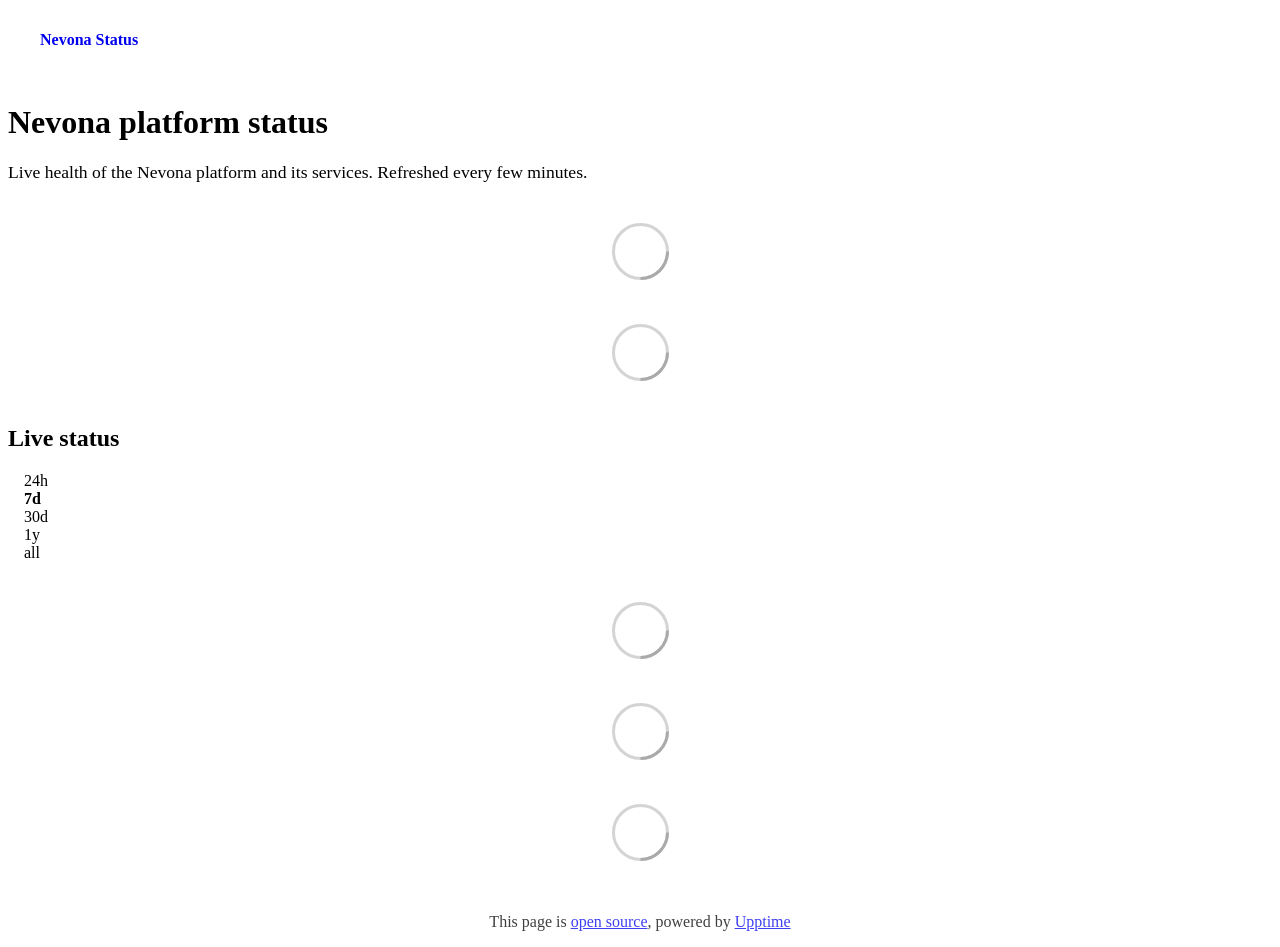
==== index.html @ 46b3fd1e "deploy: 782eb0391a899b3874d0088d5f36c597135886c8" ====
<!DOCTYPE html> <html lang=en> <head> <meta charset=utf-8> <meta content="width=device-width,initial-scale=1" name=viewport> <meta content=#333333 name=theme-color> <base href=/ > <link href=manifest.json rel=manifest crossorigin=use-credentials> <script>__SAPPER__={baseUrl:"",preloaded:[void 0,{}]};if('serviceWorker' in navigator)navigator.serviceWorker.register('/service-worker.js');(function(){try{eval("async function x(){}");var main="/client/client.c190cc68.js"}catch(e){main="/client/legacy/client.f04c7bbd.js"};var s=document.createElement("script");try{new Function("if(0)import('')")();s.src=main;s.type="module";s.crossOrigin="use-credentials";}catch(e){s.src="/client/shimport@2.0.5.js";s.setAttribute("data-main",main);}document.head.appendChild(s);}());</script> <link href=client/client-31a52aa5.css rel=stylesheet><link href=client/createOctokit-a85f76c7.css rel=stylesheet><link href=client/index-b0b6455a.css rel=stylesheet> <title>Nevona Status</title><link href=https://status.nevona.ai/themes/default.css rel=stylesheet><link href=https://status.nevona.ai/global.css rel=stylesheet><link href=/nevona-mark.svg rel=icon type=image/svg><link href=/nevona-mark.svg rel=icon type=image/png> <link href=/client/client.c190cc68.js rel=modulepreload as=script crossorigin=use-credentials><link href=/client/client-31a52aa5.css rel=preload as=style><link href=/client/index.313e2e20.js rel=modulepreload as=script crossorigin=use-credentials><link href=/client/createOctokit.2e97d752.js rel=modulepreload as=script crossorigin=use-credentials><link href=/client/inject_styles.803b7e80.js rel=modulepreload as=script crossorigin=use-credentials><link href=/client/createOctokit-a85f76c7.css rel=preload as=style><link href=/client/index-b0b6455a.css rel=preload as=style></head> <body> <div id=sapper> <nav class=svelte-a08hsz><div class="svelte-a08hsz container"><div><a href=https://status.nevona.ai class="svelte-a08hsz logo"><img alt="" class=svelte-a08hsz src=/nevona-mark.svg> <div>Nevona Status</div></a></div> <ul class=svelte-a08hsz> </ul></div> </nav> <main class=container> <header class=svelte-ngkazm><h1>Nevona platform status</h1> <p class="svelte-ngkazm lead">Live health of the Nevona platform and its services. Refreshed every few minutes.</header> <section class=svelte-8lnl4f><div class="svelte-68jxue loading"><svg class=svelte-68jxue height=38 stroke=#aaa width=38 xmlns=http://www.w3.org/2000/svg><g fill=none fill-rule=evenodd><g stroke-width=2 transform="translate(1 1)"><circle cx=18 cy=18 r=18 stroke-opacity=.5></circle><path d="M36 18c0-9.94-8.06-18-18-18"><animateTransform attributeName=transform dur=1s from="0 18 18" repeatCount=indefinite to="360 18 18" type=rotate></animateTransform></path></g></g></svg></div> </section> <section class=svelte-8lnl4f><div class="svelte-68jxue loading"><svg class=svelte-68jxue height=38 stroke=#aaa width=38 xmlns=http://www.w3.org/2000/svg><g fill=none fill-rule=evenodd><g stroke-width=2 transform="translate(1 1)"><circle cx=18 cy=18 r=18 stroke-opacity=.5></circle><path d="M36 18c0-9.94-8.06-18-18-18"><animateTransform attributeName=transform dur=1s from="0 18 18" repeatCount=indefinite to="360 18 18" type=rotate></animateTransform></path></g></g></svg></div> </section> <div class="svelte-fqsq6s f changed"><h2>Live status</h2> <form class="svelte-fqsq6s f r"><div><input class=svelte-fqsq6s id=data_day name=d type=radio value=day><label class=svelte-fqsq6s for=data_day>24h</label></div> <div><input class=svelte-fqsq6s id=data_week name=d type=radio value=week checked><label class=svelte-fqsq6s for=data_week>7d</label></div> <div><input class=svelte-fqsq6s id=data_month name=d type=radio value=month><label class=svelte-fqsq6s for=data_month>30d</label></div> <div><input class=svelte-fqsq6s id=data_year name=d type=radio value=year><label class=svelte-fqsq6s for=data_year>1y</label></div> <div><input class=svelte-fqsq6s id=data_all name=d type=radio value=all><label class=svelte-fqsq6s for=data_all>all</label></div></form></div> <section class="svelte-fqsq6s live-status"><div class="svelte-68jxue loading"><svg class=svelte-68jxue height=38 stroke=#aaa width=38 xmlns=http://www.w3.org/2000/svg><g fill=none fill-rule=evenodd><g stroke-width=2 transform="translate(1 1)"><circle cx=18 cy=18 r=18 stroke-opacity=.5></circle><path d="M36 18c0-9.94-8.06-18-18-18"><animateTransform attributeName=transform dur=1s from="0 18 18" repeatCount=indefinite to="360 18 18" type=rotate></animateTransform></path></g></g></svg></div> </section> <section><div class="svelte-68jxue loading"><svg class=svelte-68jxue height=38 stroke=#aaa width=38 xmlns=http://www.w3.org/2000/svg><g fill=none fill-rule=evenodd><g stroke-width=2 transform="translate(1 1)"><circle cx=18 cy=18 r=18 stroke-opacity=.5></circle><path d="M36 18c0-9.94-8.06-18-18-18"><animateTransform attributeName=transform dur=1s from="0 18 18" repeatCount=indefinite to="360 18 18" type=rotate></animateTransform></path></g></g></svg></div> </section> <section><div class="svelte-68jxue loading"><svg class=svelte-68jxue height=38 stroke=#aaa width=38 xmlns=http://www.w3.org/2000/svg><g fill=none fill-rule=evenodd><g stroke-width=2 transform="translate(1 1)"><circle cx=18 cy=18 r=18 stroke-opacity=.5></circle><path d="M36 18c0-9.94-8.06-18-18-18"><animateTransform attributeName=transform dur=1s from="0 18 18" repeatCount=indefinite to="360 18 18" type=rotate></animateTransform></path></g></g></svg></div></section></main> <footer class=svelte-jbr799><p>This page is <a href=https://github.com/Nevona/Nevona-Status>open source</a>, powered by <a href=https://upptime.js.org>Upptime</a></p> </footer></div> <script> try {
        if (typeof window !== "undefined" && window.navigator && navigator.serviceWorker) {
          navigator.serviceWorker.getRegistrations().then(function (registrations) {
            for (let registration of registrations) {
              registration.unregister();
            }
          });
        }
        if (typeof window !== "undefined" && "caches" in window) {
          caches.keys().then(function (keyList) {
            return Promise.all(
              keyList.map(function (key) {
                return caches.delete(key);
              })
            );
          });
        }
      } catch (error) {} </script>
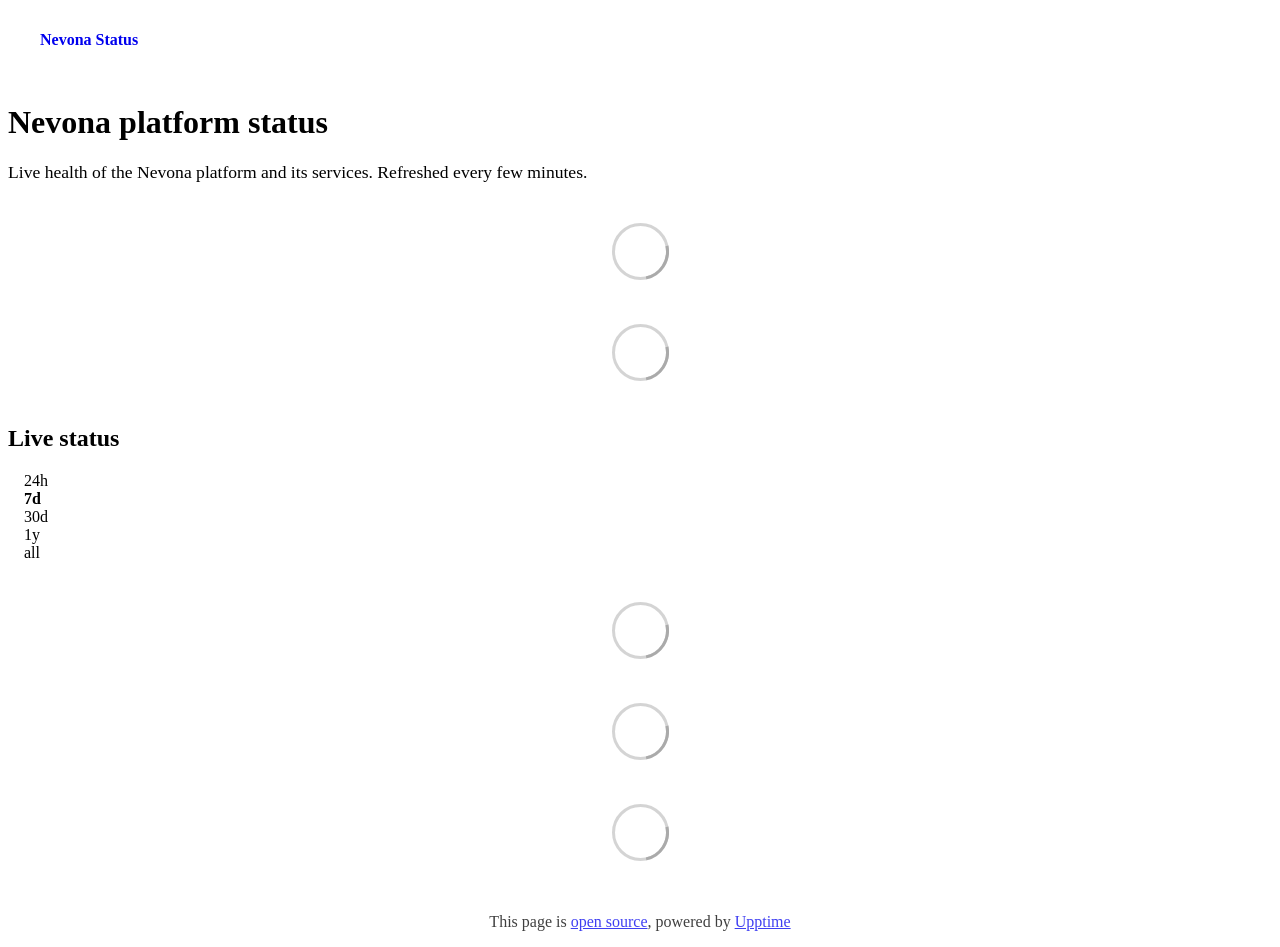
==== commit 54ae7269: "deploy: b189253affbef7fb331ce986829005ce68d43b5a" ====
--- a/index.html
+++ b/index.html
@@ -1,4 +1,4 @@
-<!DOCTYPE html> <html lang=en> <head> <meta charset=utf-8> <meta content="width=device-width,initial-scale=1" name=viewport> <meta content=#333333 name=theme-color> <base href=/ > <link href=manifest.json rel=manifest crossorigin=use-credentials> <script>__SAPPER__={baseUrl:"",preloaded:[void 0,{}]};if('serviceWorker' in navigator)navigator.serviceWorker.register('/service-worker.js');(function(){try{eval("async function x(){}");var main="/client/client.c190cc68.js"}catch(e){main="/client/legacy/client.f04c7bbd.js"};var s=document.createElement("script");try{new Function("if(0)import('')")();s.src=main;s.type="module";s.crossOrigin="use-credentials";}catch(e){s.src="/client/shimport@2.0.5.js";s.setAttribute("data-main",main);}document.head.appendChild(s);}());</script> <link href=client/client-31a52aa5.css rel=stylesheet><link href=client/createOctokit-a85f76c7.css rel=stylesheet><link href=client/index-b0b6455a.css rel=stylesheet> <title>Nevona Status</title><link href=https://status.nevona.ai/themes/default.css rel=stylesheet><link href=https://status.nevona.ai/global.css rel=stylesheet><link href=/nevona-mark.svg rel=icon type=image/svg><link href=/nevona-mark.svg rel=icon type=image/png> <link href=/client/client.c190cc68.js rel=modulepreload as=script crossorigin=use-credentials><link href=/client/client-31a52aa5.css rel=preload as=style><link href=/client/index.313e2e20.js rel=modulepreload as=script crossorigin=use-credentials><link href=/client/createOctokit.2e97d752.js rel=modulepreload as=script crossorigin=use-credentials><link href=/client/inject_styles.803b7e80.js rel=modulepreload as=script crossorigin=use-credentials><link href=/client/createOctokit-a85f76c7.css rel=preload as=style><link href=/client/index-b0b6455a.css rel=preload as=style></head> <body> <div id=sapper> <nav class=svelte-a08hsz><div class="svelte-a08hsz container"><div><a href=https://status.nevona.ai class="svelte-a08hsz logo"><img alt="" class=svelte-a08hsz src=/nevona-mark.svg> <div>Nevona Status</div></a></div> <ul class=svelte-a08hsz> </ul></div> </nav> <main class=container> <header class=svelte-ngkazm><h1>Nevona platform status</h1> <p class="svelte-ngkazm lead">Live health of the Nevona platform and its services. Refreshed every few minutes.</header> <section class=svelte-8lnl4f><div class="svelte-68jxue loading"><svg class=svelte-68jxue height=38 stroke=#aaa width=38 xmlns=http://www.w3.org/2000/svg><g fill=none fill-rule=evenodd><g stroke-width=2 transform="translate(1 1)"><circle cx=18 cy=18 r=18 stroke-opacity=.5></circle><path d="M36 18c0-9.94-8.06-18-18-18"><animateTransform attributeName=transform dur=1s from="0 18 18" repeatCount=indefinite to="360 18 18" type=rotate></animateTransform></path></g></g></svg></div> </section> <section class=svelte-8lnl4f><div class="svelte-68jxue loading"><svg class=svelte-68jxue height=38 stroke=#aaa width=38 xmlns=http://www.w3.org/2000/svg><g fill=none fill-rule=evenodd><g stroke-width=2 transform="translate(1 1)"><circle cx=18 cy=18 r=18 stroke-opacity=.5></circle><path d="M36 18c0-9.94-8.06-18-18-18"><animateTransform attributeName=transform dur=1s from="0 18 18" repeatCount=indefinite to="360 18 18" type=rotate></animateTransform></path></g></g></svg></div> </section> <div class="svelte-fqsq6s f changed"><h2>Live status</h2> <form class="svelte-fqsq6s f r"><div><input class=svelte-fqsq6s id=data_day name=d type=radio value=day><label class=svelte-fqsq6s for=data_day>24h</label></div> <div><input class=svelte-fqsq6s id=data_week name=d type=radio value=week checked><label class=svelte-fqsq6s for=data_week>7d</label></div> <div><input class=svelte-fqsq6s id=data_month name=d type=radio value=month><label class=svelte-fqsq6s for=data_month>30d</label></div> <div><input class=svelte-fqsq6s id=data_year name=d type=radio value=year><label class=svelte-fqsq6s for=data_year>1y</label></div> <div><input class=svelte-fqsq6s id=data_all name=d type=radio value=all><label class=svelte-fqsq6s for=data_all>all</label></div></form></div> <section class="svelte-fqsq6s live-status"><div class="svelte-68jxue loading"><svg class=svelte-68jxue height=38 stroke=#aaa width=38 xmlns=http://www.w3.org/2000/svg><g fill=none fill-rule=evenodd><g stroke-width=2 transform="translate(1 1)"><circle cx=18 cy=18 r=18 stroke-opacity=.5></circle><path d="M36 18c0-9.94-8.06-18-18-18"><animateTransform attributeName=transform dur=1s from="0 18 18" repeatCount=indefinite to="360 18 18" type=rotate></animateTransform></path></g></g></svg></div> </section> <section><div class="svelte-68jxue loading"><svg class=svelte-68jxue height=38 stroke=#aaa width=38 xmlns=http://www.w3.org/2000/svg><g fill=none fill-rule=evenodd><g stroke-width=2 transform="translate(1 1)"><circle cx=18 cy=18 r=18 stroke-opacity=.5></circle><path d="M36 18c0-9.94-8.06-18-18-18"><animateTransform attributeName=transform dur=1s from="0 18 18" repeatCount=indefinite to="360 18 18" type=rotate></animateTransform></path></g></g></svg></div> </section> <section><div class="svelte-68jxue loading"><svg class=svelte-68jxue height=38 stroke=#aaa width=38 xmlns=http://www.w3.org/2000/svg><g fill=none fill-rule=evenodd><g stroke-width=2 transform="translate(1 1)"><circle cx=18 cy=18 r=18 stroke-opacity=.5></circle><path d="M36 18c0-9.94-8.06-18-18-18"><animateTransform attributeName=transform dur=1s from="0 18 18" repeatCount=indefinite to="360 18 18" type=rotate></animateTransform></path></g></g></svg></div></section></main> <footer class=svelte-jbr799><p>This page is <a href=https://github.com/Nevona/Nevona-Status>open source</a>, powered by <a href=https://upptime.js.org>Upptime</a></p> </footer></div> <script> try {
+<!DOCTYPE html> <html lang=en> <head> <meta charset=utf-8> <meta content="width=device-width,initial-scale=1" name=viewport> <meta content=#333333 name=theme-color> <base href=/ > <link href=manifest.json rel=manifest crossorigin=use-credentials> <script>__SAPPER__={baseUrl:"",preloaded:[void 0,{}]};if('serviceWorker' in navigator)navigator.serviceWorker.register('/service-worker.js');(function(){try{eval("async function x(){}");var main="/client/client.7c28e865.js"}catch(e){main="/client/legacy/client.74fa4bf5.js"};var s=document.createElement("script");try{new Function("if(0)import('')")();s.src=main;s.type="module";s.crossOrigin="use-credentials";}catch(e){s.src="/client/shimport@2.0.5.js";s.setAttribute("data-main",main);}document.head.appendChild(s);}());</script> <link href=client/client-31a52aa5.css rel=stylesheet><link href=client/createOctokit-a85f76c7.css rel=stylesheet><link href=client/index-b0b6455a.css rel=stylesheet> <title>Nevona Status</title><link href=https://status.nevona.ai/themes/default.css rel=stylesheet><link href=https://status.nevona.ai/global.css rel=stylesheet><link href=/nevona-mark.svg rel=icon type=image/svg><link href=/nevona-mark.svg rel=icon type=image/png> <link href=/client/client.7c28e865.js rel=modulepreload as=script crossorigin=use-credentials><link href=/client/client-31a52aa5.css rel=preload as=style><link href=/client/index.5ab21281.js rel=modulepreload as=script crossorigin=use-credentials><link href=/client/createOctokit.f460b21e.js rel=modulepreload as=script crossorigin=use-credentials><link href=/client/inject_styles.803b7e80.js rel=modulepreload as=script crossorigin=use-credentials><link href=/client/createOctokit-a85f76c7.css rel=preload as=style><link href=/client/index-b0b6455a.css rel=preload as=style></head> <body> <div id=sapper> <nav class=svelte-a08hsz><div class="svelte-a08hsz container"><div><a href=https://status.nevona.ai class="svelte-a08hsz logo"><img alt="" class=svelte-a08hsz src=/nevona-mark.svg> <div>Nevona Status</div></a></div> <ul class=svelte-a08hsz> </ul></div> </nav> <main class=container> <header class=svelte-ngkazm><h1>Nevona platform status</h1> <p class="svelte-ngkazm lead">Live health of the Nevona platform and its services. Refreshed every few minutes.</header> <section class=svelte-8lnl4f><div class="svelte-68jxue loading"><svg class=svelte-68jxue height=38 stroke=#aaa width=38 xmlns=http://www.w3.org/2000/svg><g fill=none fill-rule=evenodd><g stroke-width=2 transform="translate(1 1)"><circle cx=18 cy=18 r=18 stroke-opacity=.5></circle><path d="M36 18c0-9.94-8.06-18-18-18"><animateTransform attributeName=transform dur=1s from="0 18 18" repeatCount=indefinite to="360 18 18" type=rotate></animateTransform></path></g></g></svg></div> </section> <section class=svelte-8lnl4f><div class="svelte-68jxue loading"><svg class=svelte-68jxue height=38 stroke=#aaa width=38 xmlns=http://www.w3.org/2000/svg><g fill=none fill-rule=evenodd><g stroke-width=2 transform="translate(1 1)"><circle cx=18 cy=18 r=18 stroke-opacity=.5></circle><path d="M36 18c0-9.94-8.06-18-18-18"><animateTransform attributeName=transform dur=1s from="0 18 18" repeatCount=indefinite to="360 18 18" type=rotate></animateTransform></path></g></g></svg></div> </section> <div class="svelte-fqsq6s f changed"><h2>Live status</h2> <form class="svelte-fqsq6s f r"><div><input class=svelte-fqsq6s id=data_day name=d type=radio value=day><label class=svelte-fqsq6s for=data_day>24h</label></div> <div><input class=svelte-fqsq6s id=data_week name=d type=radio value=week checked><label class=svelte-fqsq6s for=data_week>7d</label></div> <div><input class=svelte-fqsq6s id=data_month name=d type=radio value=month><label class=svelte-fqsq6s for=data_month>30d</label></div> <div><input class=svelte-fqsq6s id=data_year name=d type=radio value=year><label class=svelte-fqsq6s for=data_year>1y</label></div> <div><input class=svelte-fqsq6s id=data_all name=d type=radio value=all><label class=svelte-fqsq6s for=data_all>all</label></div></form></div> <section class="svelte-fqsq6s live-status"><div class="svelte-68jxue loading"><svg class=svelte-68jxue height=38 stroke=#aaa width=38 xmlns=http://www.w3.org/2000/svg><g fill=none fill-rule=evenodd><g stroke-width=2 transform="translate(1 1)"><circle cx=18 cy=18 r=18 stroke-opacity=.5></circle><path d="M36 18c0-9.94-8.06-18-18-18"><animateTransform attributeName=transform dur=1s from="0 18 18" repeatCount=indefinite to="360 18 18" type=rotate></animateTransform></path></g></g></svg></div> </section> <section><div class="svelte-68jxue loading"><svg class=svelte-68jxue height=38 stroke=#aaa width=38 xmlns=http://www.w3.org/2000/svg><g fill=none fill-rule=evenodd><g stroke-width=2 transform="translate(1 1)"><circle cx=18 cy=18 r=18 stroke-opacity=.5></circle><path d="M36 18c0-9.94-8.06-18-18-18"><animateTransform attributeName=transform dur=1s from="0 18 18" repeatCount=indefinite to="360 18 18" type=rotate></animateTransform></path></g></g></svg></div> </section> <section><div class="svelte-68jxue loading"><svg class=svelte-68jxue height=38 stroke=#aaa width=38 xmlns=http://www.w3.org/2000/svg><g fill=none fill-rule=evenodd><g stroke-width=2 transform="translate(1 1)"><circle cx=18 cy=18 r=18 stroke-opacity=.5></circle><path d="M36 18c0-9.94-8.06-18-18-18"><animateTransform attributeName=transform dur=1s from="0 18 18" repeatCount=indefinite to="360 18 18" type=rotate></animateTransform></path></g></g></svg></div></section></main> <footer class=svelte-jbr799><p>This page is <a href=https://github.com/Nevona/Nevona-Status>open source</a>, powered by <a href=https://upptime.js.org>Upptime</a></p> </footer></div> <script> try {
         if (typeof window !== "undefined" && window.navigator && navigator.serviceWorker) {
           navigator.serviceWorker.getRegistrations().then(function (registrations) {
             for (let registration of registrations) {
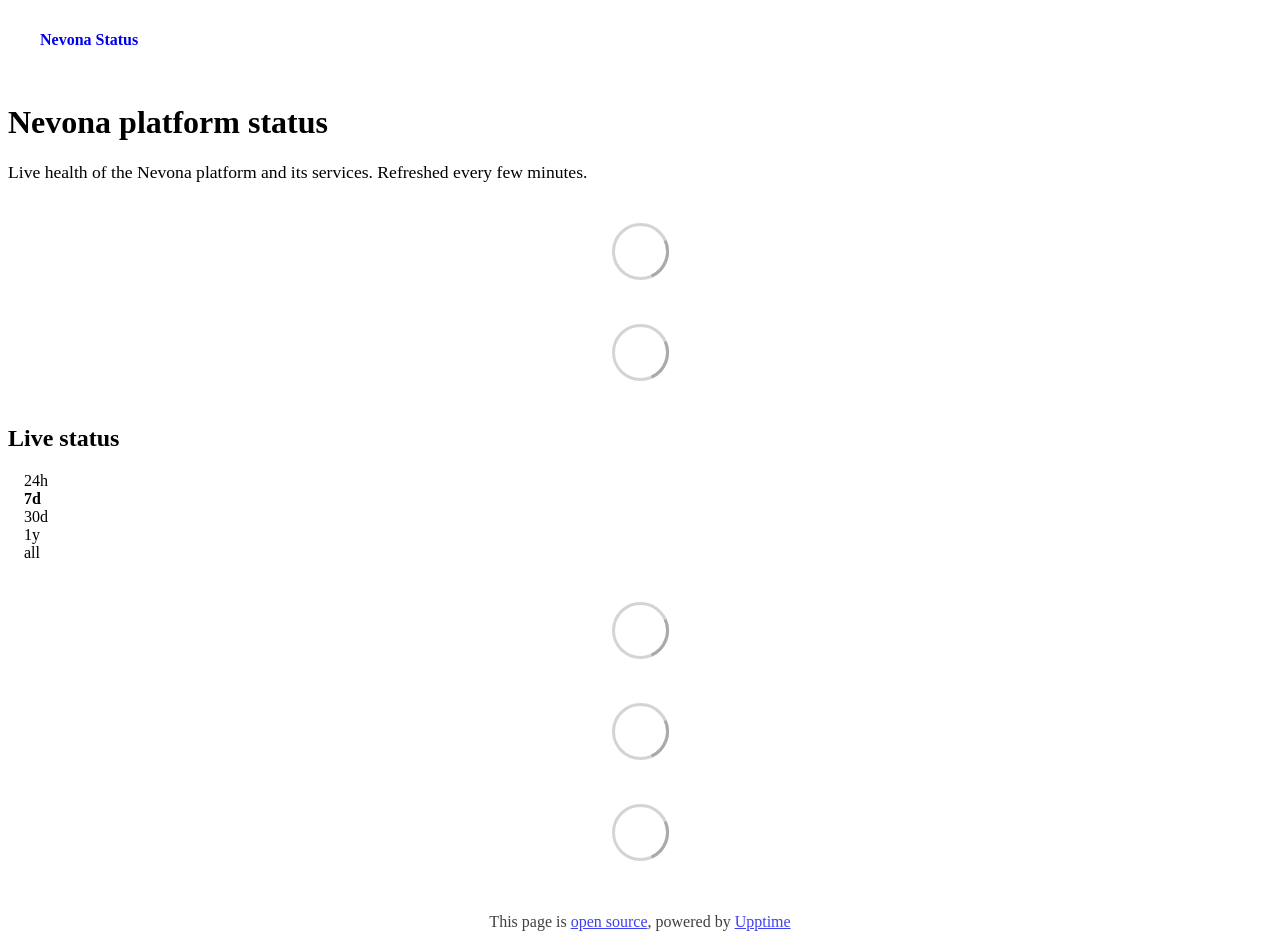
==== commit 9e9c6753: "deploy: 6b557bdabd8a837135f1a81cdef056d376c74632" ====
--- a/index.html
+++ b/index.html
@@ -1,4 +1,4 @@
-<!DOCTYPE html> <html lang=en> <head> <meta charset=utf-8> <meta content="width=device-width,initial-scale=1" name=viewport> <meta content=#333333 name=theme-color> <base href=/ > <link href=manifest.json rel=manifest crossorigin=use-credentials> <script>__SAPPER__={baseUrl:"",preloaded:[void 0,{}]};if('serviceWorker' in navigator)navigator.serviceWorker.register('/service-worker.js');(function(){try{eval("async function x(){}");var main="/client/client.7c28e865.js"}catch(e){main="/client/legacy/client.74fa4bf5.js"};var s=document.createElement("script");try{new Function("if(0)import('')")();s.src=main;s.type="module";s.crossOrigin="use-credentials";}catch(e){s.src="/client/shimport@2.0.5.js";s.setAttribute("data-main",main);}document.head.appendChild(s);}());</script> <link href=client/client-31a52aa5.css rel=stylesheet><link href=client/createOctokit-a85f76c7.css rel=stylesheet><link href=client/index-b0b6455a.css rel=stylesheet> <title>Nevona Status</title><link href=https://status.nevona.ai/themes/default.css rel=stylesheet><link href=https://status.nevona.ai/global.css rel=stylesheet><link href=/nevona-mark.svg rel=icon type=image/svg><link href=/nevona-mark.svg rel=icon type=image/png> <link href=/client/client.7c28e865.js rel=modulepreload as=script crossorigin=use-credentials><link href=/client/client-31a52aa5.css rel=preload as=style><link href=/client/index.5ab21281.js rel=modulepreload as=script crossorigin=use-credentials><link href=/client/createOctokit.f460b21e.js rel=modulepreload as=script crossorigin=use-credentials><link href=/client/inject_styles.803b7e80.js rel=modulepreload as=script crossorigin=use-credentials><link href=/client/createOctokit-a85f76c7.css rel=preload as=style><link href=/client/index-b0b6455a.css rel=preload as=style></head> <body> <div id=sapper> <nav class=svelte-a08hsz><div class="svelte-a08hsz container"><div><a href=https://status.nevona.ai class="svelte-a08hsz logo"><img alt="" class=svelte-a08hsz src=/nevona-mark.svg> <div>Nevona Status</div></a></div> <ul class=svelte-a08hsz> </ul></div> </nav> <main class=container> <header class=svelte-ngkazm><h1>Nevona platform status</h1> <p class="svelte-ngkazm lead">Live health of the Nevona platform and its services. Refreshed every few minutes.</header> <section class=svelte-8lnl4f><div class="svelte-68jxue loading"><svg class=svelte-68jxue height=38 stroke=#aaa width=38 xmlns=http://www.w3.org/2000/svg><g fill=none fill-rule=evenodd><g stroke-width=2 transform="translate(1 1)"><circle cx=18 cy=18 r=18 stroke-opacity=.5></circle><path d="M36 18c0-9.94-8.06-18-18-18"><animateTransform attributeName=transform dur=1s from="0 18 18" repeatCount=indefinite to="360 18 18" type=rotate></animateTransform></path></g></g></svg></div> </section> <section class=svelte-8lnl4f><div class="svelte-68jxue loading"><svg class=svelte-68jxue height=38 stroke=#aaa width=38 xmlns=http://www.w3.org/2000/svg><g fill=none fill-rule=evenodd><g stroke-width=2 transform="translate(1 1)"><circle cx=18 cy=18 r=18 stroke-opacity=.5></circle><path d="M36 18c0-9.94-8.06-18-18-18"><animateTransform attributeName=transform dur=1s from="0 18 18" repeatCount=indefinite to="360 18 18" type=rotate></animateTransform></path></g></g></svg></div> </section> <div class="svelte-fqsq6s f changed"><h2>Live status</h2> <form class="svelte-fqsq6s f r"><div><input class=svelte-fqsq6s id=data_day name=d type=radio value=day><label class=svelte-fqsq6s for=data_day>24h</label></div> <div><input class=svelte-fqsq6s id=data_week name=d type=radio value=week checked><label class=svelte-fqsq6s for=data_week>7d</label></div> <div><input class=svelte-fqsq6s id=data_month name=d type=radio value=month><label class=svelte-fqsq6s for=data_month>30d</label></div> <div><input class=svelte-fqsq6s id=data_year name=d type=radio value=year><label class=svelte-fqsq6s for=data_year>1y</label></div> <div><input class=svelte-fqsq6s id=data_all name=d type=radio value=all><label class=svelte-fqsq6s for=data_all>all</label></div></form></div> <section class="svelte-fqsq6s live-status"><div class="svelte-68jxue loading"><svg class=svelte-68jxue height=38 stroke=#aaa width=38 xmlns=http://www.w3.org/2000/svg><g fill=none fill-rule=evenodd><g stroke-width=2 transform="translate(1 1)"><circle cx=18 cy=18 r=18 stroke-opacity=.5></circle><path d="M36 18c0-9.94-8.06-18-18-18"><animateTransform attributeName=transform dur=1s from="0 18 18" repeatCount=indefinite to="360 18 18" type=rotate></animateTransform></path></g></g></svg></div> </section> <section><div class="svelte-68jxue loading"><svg class=svelte-68jxue height=38 stroke=#aaa width=38 xmlns=http://www.w3.org/2000/svg><g fill=none fill-rule=evenodd><g stroke-width=2 transform="translate(1 1)"><circle cx=18 cy=18 r=18 stroke-opacity=.5></circle><path d="M36 18c0-9.94-8.06-18-18-18"><animateTransform attributeName=transform dur=1s from="0 18 18" repeatCount=indefinite to="360 18 18" type=rotate></animateTransform></path></g></g></svg></div> </section> <section><div class="svelte-68jxue loading"><svg class=svelte-68jxue height=38 stroke=#aaa width=38 xmlns=http://www.w3.org/2000/svg><g fill=none fill-rule=evenodd><g stroke-width=2 transform="translate(1 1)"><circle cx=18 cy=18 r=18 stroke-opacity=.5></circle><path d="M36 18c0-9.94-8.06-18-18-18"><animateTransform attributeName=transform dur=1s from="0 18 18" repeatCount=indefinite to="360 18 18" type=rotate></animateTransform></path></g></g></svg></div></section></main> <footer class=svelte-jbr799><p>This page is <a href=https://github.com/Nevona/Nevona-Status>open source</a>, powered by <a href=https://upptime.js.org>Upptime</a></p> </footer></div> <script> try {
+<!DOCTYPE html> <html lang=en> <head> <meta charset=utf-8> <meta content="width=device-width,initial-scale=1" name=viewport> <meta content=#333333 name=theme-color> <base href=/ > <link href=manifest.json rel=manifest crossorigin=use-credentials> <script>__SAPPER__={baseUrl:"",preloaded:[void 0,{}]};if('serviceWorker' in navigator)navigator.serviceWorker.register('/service-worker.js');(function(){try{eval("async function x(){}");var main="/client/client.d6c5a477.js"}catch(e){main="/client/legacy/client.ff86479e.js"};var s=document.createElement("script");try{new Function("if(0)import('')")();s.src=main;s.type="module";s.crossOrigin="use-credentials";}catch(e){s.src="/client/shimport@2.0.5.js";s.setAttribute("data-main",main);}document.head.appendChild(s);}());</script> <link href=client/client-31a52aa5.css rel=stylesheet><link href=client/createOctokit-a85f76c7.css rel=stylesheet><link href=client/index-b0b6455a.css rel=stylesheet> <title>Nevona Status</title><link href=https://status.nevona.ai/themes/default.css rel=stylesheet><link href=https://status.nevona.ai/global.css rel=stylesheet><link href=/nevona-mark.svg rel=icon type=image/svg><link href=/nevona-mark.svg rel=icon type=image/png> <link href=/client/client.d6c5a477.js rel=modulepreload as=script crossorigin=use-credentials><link href=/client/client-31a52aa5.css rel=preload as=style><link href=/client/index.e8356a84.js rel=modulepreload as=script crossorigin=use-credentials><link href=/client/createOctokit.c292126f.js rel=modulepreload as=script crossorigin=use-credentials><link href=/client/inject_styles.803b7e80.js rel=modulepreload as=script crossorigin=use-credentials><link href=/client/createOctokit-a85f76c7.css rel=preload as=style><link href=/client/index-b0b6455a.css rel=preload as=style></head> <body> <div id=sapper> <nav class=svelte-a08hsz><div class="svelte-a08hsz container"><div><a href=https://status.nevona.ai class="svelte-a08hsz logo"><img alt="" class=svelte-a08hsz src=/nevona-mark.svg> <div>Nevona Status</div></a></div> <ul class=svelte-a08hsz> </ul></div> </nav> <main class=container> <header class=svelte-ngkazm><h1>Nevona platform status</h1> <p class="svelte-ngkazm lead">Live health of the Nevona platform and its services. Refreshed every few minutes.</header> <section class=svelte-8lnl4f><div class="svelte-68jxue loading"><svg class=svelte-68jxue height=38 stroke=#aaa width=38 xmlns=http://www.w3.org/2000/svg><g fill=none fill-rule=evenodd><g stroke-width=2 transform="translate(1 1)"><circle cx=18 cy=18 r=18 stroke-opacity=.5></circle><path d="M36 18c0-9.94-8.06-18-18-18"><animateTransform attributeName=transform dur=1s from="0 18 18" repeatCount=indefinite to="360 18 18" type=rotate></animateTransform></path></g></g></svg></div> </section> <section class=svelte-8lnl4f><div class="svelte-68jxue loading"><svg class=svelte-68jxue height=38 stroke=#aaa width=38 xmlns=http://www.w3.org/2000/svg><g fill=none fill-rule=evenodd><g stroke-width=2 transform="translate(1 1)"><circle cx=18 cy=18 r=18 stroke-opacity=.5></circle><path d="M36 18c0-9.94-8.06-18-18-18"><animateTransform attributeName=transform dur=1s from="0 18 18" repeatCount=indefinite to="360 18 18" type=rotate></animateTransform></path></g></g></svg></div> </section> <div class="svelte-fqsq6s f changed"><h2>Live status</h2> <form class="svelte-fqsq6s f r"><div><input class=svelte-fqsq6s id=data_day name=d type=radio value=day><label class=svelte-fqsq6s for=data_day>24h</label></div> <div><input class=svelte-fqsq6s id=data_week name=d type=radio value=week checked><label class=svelte-fqsq6s for=data_week>7d</label></div> <div><input class=svelte-fqsq6s id=data_month name=d type=radio value=month><label class=svelte-fqsq6s for=data_month>30d</label></div> <div><input class=svelte-fqsq6s id=data_year name=d type=radio value=year><label class=svelte-fqsq6s for=data_year>1y</label></div> <div><input class=svelte-fqsq6s id=data_all name=d type=radio value=all><label class=svelte-fqsq6s for=data_all>all</label></div></form></div> <section class="svelte-fqsq6s live-status"><div class="svelte-68jxue loading"><svg class=svelte-68jxue height=38 stroke=#aaa width=38 xmlns=http://www.w3.org/2000/svg><g fill=none fill-rule=evenodd><g stroke-width=2 transform="translate(1 1)"><circle cx=18 cy=18 r=18 stroke-opacity=.5></circle><path d="M36 18c0-9.94-8.06-18-18-18"><animateTransform attributeName=transform dur=1s from="0 18 18" repeatCount=indefinite to="360 18 18" type=rotate></animateTransform></path></g></g></svg></div> </section> <section><div class="svelte-68jxue loading"><svg class=svelte-68jxue height=38 stroke=#aaa width=38 xmlns=http://www.w3.org/2000/svg><g fill=none fill-rule=evenodd><g stroke-width=2 transform="translate(1 1)"><circle cx=18 cy=18 r=18 stroke-opacity=.5></circle><path d="M36 18c0-9.94-8.06-18-18-18"><animateTransform attributeName=transform dur=1s from="0 18 18" repeatCount=indefinite to="360 18 18" type=rotate></animateTransform></path></g></g></svg></div> </section> <section><div class="svelte-68jxue loading"><svg class=svelte-68jxue height=38 stroke=#aaa width=38 xmlns=http://www.w3.org/2000/svg><g fill=none fill-rule=evenodd><g stroke-width=2 transform="translate(1 1)"><circle cx=18 cy=18 r=18 stroke-opacity=.5></circle><path d="M36 18c0-9.94-8.06-18-18-18"><animateTransform attributeName=transform dur=1s from="0 18 18" repeatCount=indefinite to="360 18 18" type=rotate></animateTransform></path></g></g></svg></div></section></main> <footer class=svelte-jbr799><p>This page is <a href=https://github.com/Nevona/Nevona-Status>open source</a>, powered by <a href=https://upptime.js.org>Upptime</a></p> </footer></div> <script> try {
         if (typeof window !== "undefined" && window.navigator && navigator.serviceWorker) {
           navigator.serviceWorker.getRegistrations().then(function (registrations) {
             for (let registration of registrations) {
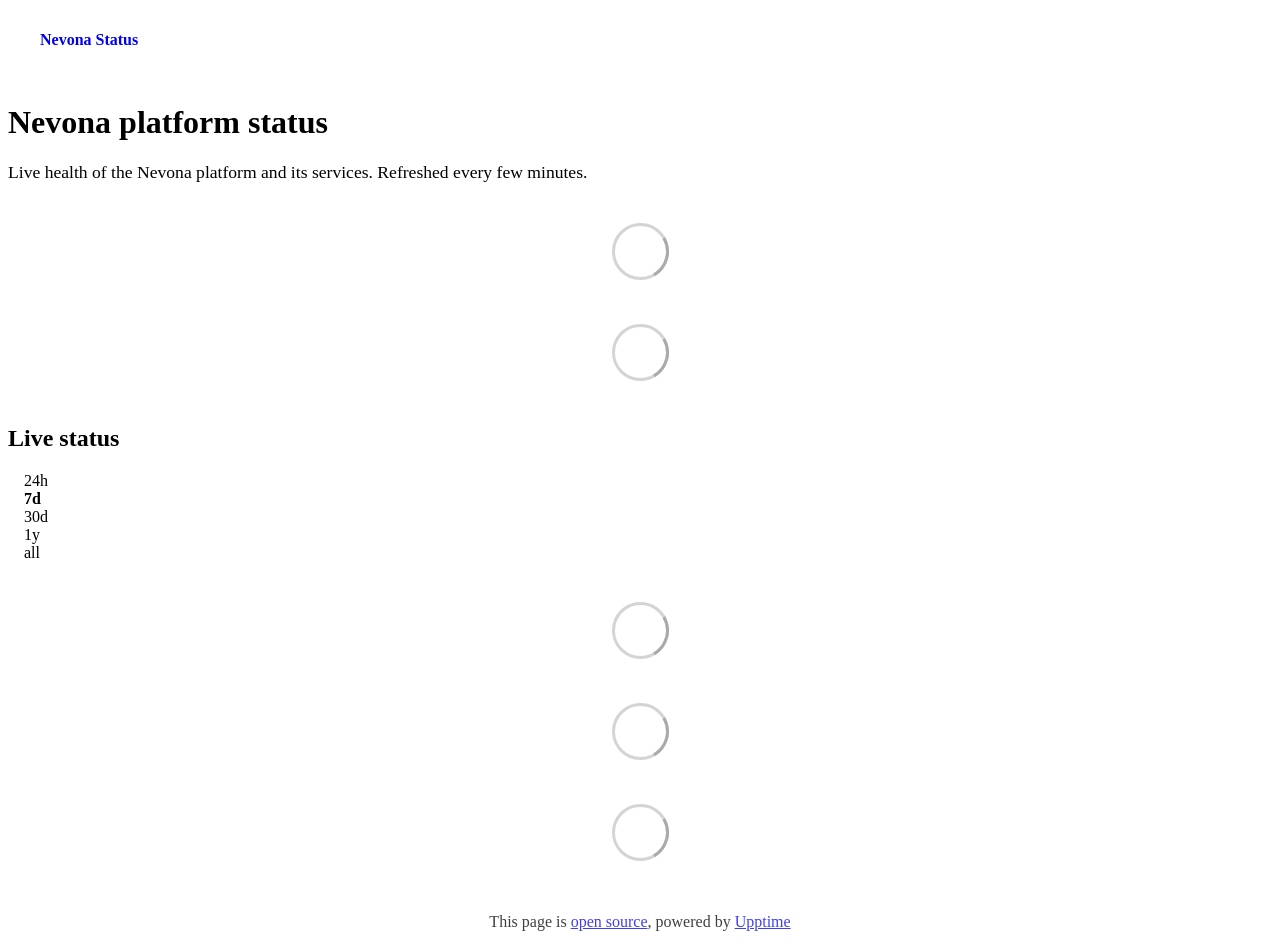
==== commit edc42bb3: "deploy: abd83e4e746377a9ffcb04cfc1297dc05cb096cc" ====
--- a/index.html
+++ b/index.html
@@ -1,4 +1,4 @@
-<!DOCTYPE html> <html lang=en> <head> <meta charset=utf-8> <meta content="width=device-width,initial-scale=1" name=viewport> <meta content=#333333 name=theme-color> <base href=/ > <link href=manifest.json rel=manifest crossorigin=use-credentials> <script>__SAPPER__={baseUrl:"",preloaded:[void 0,{}]};if('serviceWorker' in navigator)navigator.serviceWorker.register('/service-worker.js');(function(){try{eval("async function x(){}");var main="/client/client.d6c5a477.js"}catch(e){main="/client/legacy/client.ff86479e.js"};var s=document.createElement("script");try{new Function("if(0)import('')")();s.src=main;s.type="module";s.crossOrigin="use-credentials";}catch(e){s.src="/client/shimport@2.0.5.js";s.setAttribute("data-main",main);}document.head.appendChild(s);}());</script> <link href=client/client-31a52aa5.css rel=stylesheet><link href=client/createOctokit-a85f76c7.css rel=stylesheet><link href=client/index-b0b6455a.css rel=stylesheet> <title>Nevona Status</title><link href=https://status.nevona.ai/themes/default.css rel=stylesheet><link href=https://status.nevona.ai/global.css rel=stylesheet><link href=/nevona-mark.svg rel=icon type=image/svg><link href=/nevona-mark.svg rel=icon type=image/png> <link href=/client/client.d6c5a477.js rel=modulepreload as=script crossorigin=use-credentials><link href=/client/client-31a52aa5.css rel=preload as=style><link href=/client/index.e8356a84.js rel=modulepreload as=script crossorigin=use-credentials><link href=/client/createOctokit.c292126f.js rel=modulepreload as=script crossorigin=use-credentials><link href=/client/inject_styles.803b7e80.js rel=modulepreload as=script crossorigin=use-credentials><link href=/client/createOctokit-a85f76c7.css rel=preload as=style><link href=/client/index-b0b6455a.css rel=preload as=style></head> <body> <div id=sapper> <nav class=svelte-a08hsz><div class="svelte-a08hsz container"><div><a href=https://status.nevona.ai class="svelte-a08hsz logo"><img alt="" class=svelte-a08hsz src=/nevona-mark.svg> <div>Nevona Status</div></a></div> <ul class=svelte-a08hsz> </ul></div> </nav> <main class=container> <header class=svelte-ngkazm><h1>Nevona platform status</h1> <p class="svelte-ngkazm lead">Live health of the Nevona platform and its services. Refreshed every few minutes.</header> <section class=svelte-8lnl4f><div class="svelte-68jxue loading"><svg class=svelte-68jxue height=38 stroke=#aaa width=38 xmlns=http://www.w3.org/2000/svg><g fill=none fill-rule=evenodd><g stroke-width=2 transform="translate(1 1)"><circle cx=18 cy=18 r=18 stroke-opacity=.5></circle><path d="M36 18c0-9.94-8.06-18-18-18"><animateTransform attributeName=transform dur=1s from="0 18 18" repeatCount=indefinite to="360 18 18" type=rotate></animateTransform></path></g></g></svg></div> </section> <section class=svelte-8lnl4f><div class="svelte-68jxue loading"><svg class=svelte-68jxue height=38 stroke=#aaa width=38 xmlns=http://www.w3.org/2000/svg><g fill=none fill-rule=evenodd><g stroke-width=2 transform="translate(1 1)"><circle cx=18 cy=18 r=18 stroke-opacity=.5></circle><path d="M36 18c0-9.94-8.06-18-18-18"><animateTransform attributeName=transform dur=1s from="0 18 18" repeatCount=indefinite to="360 18 18" type=rotate></animateTransform></path></g></g></svg></div> </section> <div class="svelte-fqsq6s f changed"><h2>Live status</h2> <form class="svelte-fqsq6s f r"><div><input class=svelte-fqsq6s id=data_day name=d type=radio value=day><label class=svelte-fqsq6s for=data_day>24h</label></div> <div><input class=svelte-fqsq6s id=data_week name=d type=radio value=week checked><label class=svelte-fqsq6s for=data_week>7d</label></div> <div><input class=svelte-fqsq6s id=data_month name=d type=radio value=month><label class=svelte-fqsq6s for=data_month>30d</label></div> <div><input class=svelte-fqsq6s id=data_year name=d type=radio value=year><label class=svelte-fqsq6s for=data_year>1y</label></div> <div><input class=svelte-fqsq6s id=data_all name=d type=radio value=all><label class=svelte-fqsq6s for=data_all>all</label></div></form></div> <section class="svelte-fqsq6s live-status"><div class="svelte-68jxue loading"><svg class=svelte-68jxue height=38 stroke=#aaa width=38 xmlns=http://www.w3.org/2000/svg><g fill=none fill-rule=evenodd><g stroke-width=2 transform="translate(1 1)"><circle cx=18 cy=18 r=18 stroke-opacity=.5></circle><path d="M36 18c0-9.94-8.06-18-18-18"><animateTransform attributeName=transform dur=1s from="0 18 18" repeatCount=indefinite to="360 18 18" type=rotate></animateTransform></path></g></g></svg></div> </section> <section><div class="svelte-68jxue loading"><svg class=svelte-68jxue height=38 stroke=#aaa width=38 xmlns=http://www.w3.org/2000/svg><g fill=none fill-rule=evenodd><g stroke-width=2 transform="translate(1 1)"><circle cx=18 cy=18 r=18 stroke-opacity=.5></circle><path d="M36 18c0-9.94-8.06-18-18-18"><animateTransform attributeName=transform dur=1s from="0 18 18" repeatCount=indefinite to="360 18 18" type=rotate></animateTransform></path></g></g></svg></div> </section> <section><div class="svelte-68jxue loading"><svg class=svelte-68jxue height=38 stroke=#aaa width=38 xmlns=http://www.w3.org/2000/svg><g fill=none fill-rule=evenodd><g stroke-width=2 transform="translate(1 1)"><circle cx=18 cy=18 r=18 stroke-opacity=.5></circle><path d="M36 18c0-9.94-8.06-18-18-18"><animateTransform attributeName=transform dur=1s from="0 18 18" repeatCount=indefinite to="360 18 18" type=rotate></animateTransform></path></g></g></svg></div></section></main> <footer class=svelte-jbr799><p>This page is <a href=https://github.com/Nevona/Nevona-Status>open source</a>, powered by <a href=https://upptime.js.org>Upptime</a></p> </footer></div> <script> try {
+<!DOCTYPE html> <html lang=en> <head> <meta charset=utf-8> <meta content="width=device-width,initial-scale=1" name=viewport> <meta content=#333333 name=theme-color> <base href=/ > <link href=manifest.json rel=manifest crossorigin=use-credentials> <script>__SAPPER__={baseUrl:"",preloaded:[void 0,{}]};if('serviceWorker' in navigator)navigator.serviceWorker.register('/service-worker.js');(function(){try{eval("async function x(){}");var main="/client/client.af2ec829.js"}catch(e){main="/client/legacy/client.aed20b36.js"};var s=document.createElement("script");try{new Function("if(0)import('')")();s.src=main;s.type="module";s.crossOrigin="use-credentials";}catch(e){s.src="/client/shimport@2.0.5.js";s.setAttribute("data-main",main);}document.head.appendChild(s);}());</script> <link href=client/client-31a52aa5.css rel=stylesheet><link href=client/createOctokit-a85f76c7.css rel=stylesheet><link href=client/index-b0b6455a.css rel=stylesheet> <title>Nevona Status</title><link href=https://status.nevona.ai/themes/default.css rel=stylesheet><link href=https://status.nevona.ai/global.css rel=stylesheet><link href=/nevona-mark.svg rel=icon type=image/svg><link href=/nevona-mark.svg rel=icon type=image/png> <link href=/client/client.af2ec829.js rel=modulepreload as=script crossorigin=use-credentials><link href=/client/client-31a52aa5.css rel=preload as=style><link href=/client/index.a33ecea5.js rel=modulepreload as=script crossorigin=use-credentials><link href=/client/createOctokit.7f758cfc.js rel=modulepreload as=script crossorigin=use-credentials><link href=/client/inject_styles.803b7e80.js rel=modulepreload as=script crossorigin=use-credentials><link href=/client/createOctokit-a85f76c7.css rel=preload as=style><link href=/client/index-b0b6455a.css rel=preload as=style></head> <body> <div id=sapper> <nav class=svelte-a08hsz><div class="svelte-a08hsz container"><div><a href=https://status.nevona.ai class="svelte-a08hsz logo"><img alt="" class=svelte-a08hsz src=/nevona-mark.svg> <div>Nevona Status</div></a></div> <ul class=svelte-a08hsz> </ul></div> </nav> <main class=container> <header class=svelte-ngkazm><h1>Nevona platform status</h1> <p class="svelte-ngkazm lead">Live health of the Nevona platform and its services. Refreshed every few minutes.</header> <section class=svelte-8lnl4f><div class="svelte-68jxue loading"><svg class=svelte-68jxue height=38 stroke=#aaa width=38 xmlns=http://www.w3.org/2000/svg><g fill=none fill-rule=evenodd><g stroke-width=2 transform="translate(1 1)"><circle cx=18 cy=18 r=18 stroke-opacity=.5></circle><path d="M36 18c0-9.94-8.06-18-18-18"><animateTransform attributeName=transform dur=1s from="0 18 18" repeatCount=indefinite to="360 18 18" type=rotate></animateTransform></path></g></g></svg></div> </section> <section class=svelte-8lnl4f><div class="svelte-68jxue loading"><svg class=svelte-68jxue height=38 stroke=#aaa width=38 xmlns=http://www.w3.org/2000/svg><g fill=none fill-rule=evenodd><g stroke-width=2 transform="translate(1 1)"><circle cx=18 cy=18 r=18 stroke-opacity=.5></circle><path d="M36 18c0-9.94-8.06-18-18-18"><animateTransform attributeName=transform dur=1s from="0 18 18" repeatCount=indefinite to="360 18 18" type=rotate></animateTransform></path></g></g></svg></div> </section> <div class="svelte-fqsq6s f changed"><h2>Live status</h2> <form class="svelte-fqsq6s f r"><div><input class=svelte-fqsq6s id=data_day name=d type=radio value=day><label class=svelte-fqsq6s for=data_day>24h</label></div> <div><input class=svelte-fqsq6s id=data_week name=d type=radio value=week checked><label class=svelte-fqsq6s for=data_week>7d</label></div> <div><input class=svelte-fqsq6s id=data_month name=d type=radio value=month><label class=svelte-fqsq6s for=data_month>30d</label></div> <div><input class=svelte-fqsq6s id=data_year name=d type=radio value=year><label class=svelte-fqsq6s for=data_year>1y</label></div> <div><input class=svelte-fqsq6s id=data_all name=d type=radio value=all><label class=svelte-fqsq6s for=data_all>all</label></div></form></div> <section class="svelte-fqsq6s live-status"><div class="svelte-68jxue loading"><svg class=svelte-68jxue height=38 stroke=#aaa width=38 xmlns=http://www.w3.org/2000/svg><g fill=none fill-rule=evenodd><g stroke-width=2 transform="translate(1 1)"><circle cx=18 cy=18 r=18 stroke-opacity=.5></circle><path d="M36 18c0-9.94-8.06-18-18-18"><animateTransform attributeName=transform dur=1s from="0 18 18" repeatCount=indefinite to="360 18 18" type=rotate></animateTransform></path></g></g></svg></div> </section> <section><div class="svelte-68jxue loading"><svg class=svelte-68jxue height=38 stroke=#aaa width=38 xmlns=http://www.w3.org/2000/svg><g fill=none fill-rule=evenodd><g stroke-width=2 transform="translate(1 1)"><circle cx=18 cy=18 r=18 stroke-opacity=.5></circle><path d="M36 18c0-9.94-8.06-18-18-18"><animateTransform attributeName=transform dur=1s from="0 18 18" repeatCount=indefinite to="360 18 18" type=rotate></animateTransform></path></g></g></svg></div> </section> <section><div class="svelte-68jxue loading"><svg class=svelte-68jxue height=38 stroke=#aaa width=38 xmlns=http://www.w3.org/2000/svg><g fill=none fill-rule=evenodd><g stroke-width=2 transform="translate(1 1)"><circle cx=18 cy=18 r=18 stroke-opacity=.5></circle><path d="M36 18c0-9.94-8.06-18-18-18"><animateTransform attributeName=transform dur=1s from="0 18 18" repeatCount=indefinite to="360 18 18" type=rotate></animateTransform></path></g></g></svg></div></section></main> <footer class=svelte-jbr799><p>This page is <a href=https://github.com/Nevona/Nevona-Status>open source</a>, powered by <a href=https://upptime.js.org>Upptime</a></p> </footer></div> <script> try {
         if (typeof window !== "undefined" && window.navigator && navigator.serviceWorker) {
           navigator.serviceWorker.getRegistrations().then(function (registrations) {
             for (let registration of registrations) {
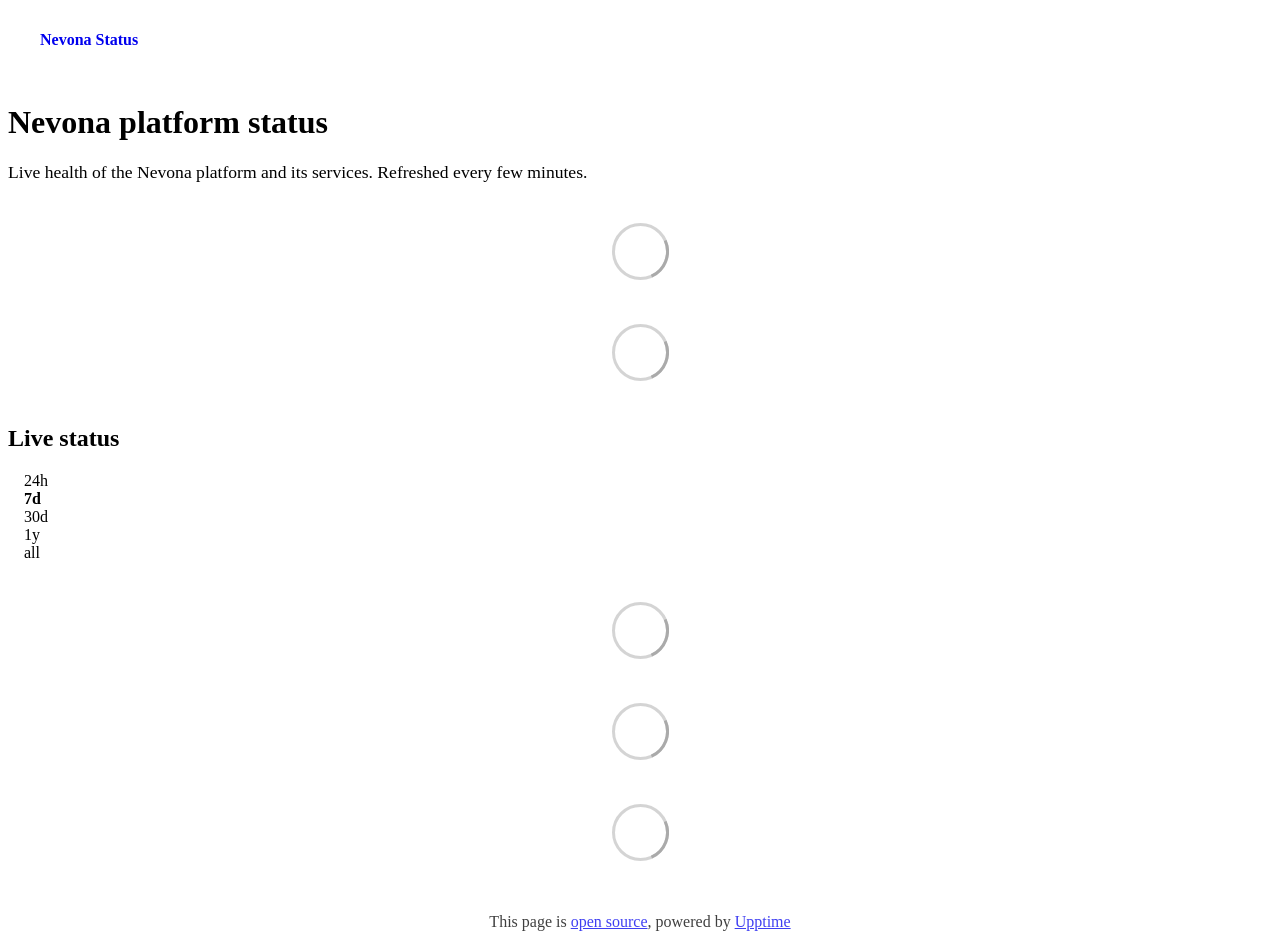
==== commit 38f2668f: "deploy: 2e960607da48329c8f9061c7cc88e51b05a7a271" ====
--- a/index.html
+++ b/index.html
@@ -1,4 +1,4 @@
-<!DOCTYPE html> <html lang=en> <head> <meta charset=utf-8> <meta content="width=device-width,initial-scale=1" name=viewport> <meta content=#333333 name=theme-color> <base href=/ > <link href=manifest.json rel=manifest crossorigin=use-credentials> <script>__SAPPER__={baseUrl:"",preloaded:[void 0,{}]};if('serviceWorker' in navigator)navigator.serviceWorker.register('/service-worker.js');(function(){try{eval("async function x(){}");var main="/client/client.af2ec829.js"}catch(e){main="/client/legacy/client.aed20b36.js"};var s=document.createElement("script");try{new Function("if(0)import('')")();s.src=main;s.type="module";s.crossOrigin="use-credentials";}catch(e){s.src="/client/shimport@2.0.5.js";s.setAttribute("data-main",main);}document.head.appendChild(s);}());</script> <link href=client/client-31a52aa5.css rel=stylesheet><link href=client/createOctokit-a85f76c7.css rel=stylesheet><link href=client/index-b0b6455a.css rel=stylesheet> <title>Nevona Status</title><link href=https://status.nevona.ai/themes/default.css rel=stylesheet><link href=https://status.nevona.ai/global.css rel=stylesheet><link href=/nevona-mark.svg rel=icon type=image/svg><link href=/nevona-mark.svg rel=icon type=image/png> <link href=/client/client.af2ec829.js rel=modulepreload as=script crossorigin=use-credentials><link href=/client/client-31a52aa5.css rel=preload as=style><link href=/client/index.a33ecea5.js rel=modulepreload as=script crossorigin=use-credentials><link href=/client/createOctokit.7f758cfc.js rel=modulepreload as=script crossorigin=use-credentials><link href=/client/inject_styles.803b7e80.js rel=modulepreload as=script crossorigin=use-credentials><link href=/client/createOctokit-a85f76c7.css rel=preload as=style><link href=/client/index-b0b6455a.css rel=preload as=style></head> <body> <div id=sapper> <nav class=svelte-a08hsz><div class="svelte-a08hsz container"><div><a href=https://status.nevona.ai class="svelte-a08hsz logo"><img alt="" class=svelte-a08hsz src=/nevona-mark.svg> <div>Nevona Status</div></a></div> <ul class=svelte-a08hsz> </ul></div> </nav> <main class=container> <header class=svelte-ngkazm><h1>Nevona platform status</h1> <p class="svelte-ngkazm lead">Live health of the Nevona platform and its services. Refreshed every few minutes.</header> <section class=svelte-8lnl4f><div class="svelte-68jxue loading"><svg class=svelte-68jxue height=38 stroke=#aaa width=38 xmlns=http://www.w3.org/2000/svg><g fill=none fill-rule=evenodd><g stroke-width=2 transform="translate(1 1)"><circle cx=18 cy=18 r=18 stroke-opacity=.5></circle><path d="M36 18c0-9.94-8.06-18-18-18"><animateTransform attributeName=transform dur=1s from="0 18 18" repeatCount=indefinite to="360 18 18" type=rotate></animateTransform></path></g></g></svg></div> </section> <section class=svelte-8lnl4f><div class="svelte-68jxue loading"><svg class=svelte-68jxue height=38 stroke=#aaa width=38 xmlns=http://www.w3.org/2000/svg><g fill=none fill-rule=evenodd><g stroke-width=2 transform="translate(1 1)"><circle cx=18 cy=18 r=18 stroke-opacity=.5></circle><path d="M36 18c0-9.94-8.06-18-18-18"><animateTransform attributeName=transform dur=1s from="0 18 18" repeatCount=indefinite to="360 18 18" type=rotate></animateTransform></path></g></g></svg></div> </section> <div class="svelte-fqsq6s f changed"><h2>Live status</h2> <form class="svelte-fqsq6s f r"><div><input class=svelte-fqsq6s id=data_day name=d type=radio value=day><label class=svelte-fqsq6s for=data_day>24h</label></div> <div><input class=svelte-fqsq6s id=data_week name=d type=radio value=week checked><label class=svelte-fqsq6s for=data_week>7d</label></div> <div><input class=svelte-fqsq6s id=data_month name=d type=radio value=month><label class=svelte-fqsq6s for=data_month>30d</label></div> <div><input class=svelte-fqsq6s id=data_year name=d type=radio value=year><label class=svelte-fqsq6s for=data_year>1y</label></div> <div><input class=svelte-fqsq6s id=data_all name=d type=radio value=all><label class=svelte-fqsq6s for=data_all>all</label></div></form></div> <section class="svelte-fqsq6s live-status"><div class="svelte-68jxue loading"><svg class=svelte-68jxue height=38 stroke=#aaa width=38 xmlns=http://www.w3.org/2000/svg><g fill=none fill-rule=evenodd><g stroke-width=2 transform="translate(1 1)"><circle cx=18 cy=18 r=18 stroke-opacity=.5></circle><path d="M36 18c0-9.94-8.06-18-18-18"><animateTransform attributeName=transform dur=1s from="0 18 18" repeatCount=indefinite to="360 18 18" type=rotate></animateTransform></path></g></g></svg></div> </section> <section><div class="svelte-68jxue loading"><svg class=svelte-68jxue height=38 stroke=#aaa width=38 xmlns=http://www.w3.org/2000/svg><g fill=none fill-rule=evenodd><g stroke-width=2 transform="translate(1 1)"><circle cx=18 cy=18 r=18 stroke-opacity=.5></circle><path d="M36 18c0-9.94-8.06-18-18-18"><animateTransform attributeName=transform dur=1s from="0 18 18" repeatCount=indefinite to="360 18 18" type=rotate></animateTransform></path></g></g></svg></div> </section> <section><div class="svelte-68jxue loading"><svg class=svelte-68jxue height=38 stroke=#aaa width=38 xmlns=http://www.w3.org/2000/svg><g fill=none fill-rule=evenodd><g stroke-width=2 transform="translate(1 1)"><circle cx=18 cy=18 r=18 stroke-opacity=.5></circle><path d="M36 18c0-9.94-8.06-18-18-18"><animateTransform attributeName=transform dur=1s from="0 18 18" repeatCount=indefinite to="360 18 18" type=rotate></animateTransform></path></g></g></svg></div></section></main> <footer class=svelte-jbr799><p>This page is <a href=https://github.com/Nevona/Nevona-Status>open source</a>, powered by <a href=https://upptime.js.org>Upptime</a></p> </footer></div> <script> try {
+<!DOCTYPE html> <html lang=en> <head> <meta charset=utf-8> <meta content="width=device-width,initial-scale=1" name=viewport> <meta content=#333333 name=theme-color> <base href=/ > <link href=manifest.json rel=manifest crossorigin=use-credentials> <script>__SAPPER__={baseUrl:"",preloaded:[void 0,{}]};if('serviceWorker' in navigator)navigator.serviceWorker.register('/service-worker.js');(function(){try{eval("async function x(){}");var main="/client/client.3db3912f.js"}catch(e){main="/client/legacy/client.72bf5760.js"};var s=document.createElement("script");try{new Function("if(0)import('')")();s.src=main;s.type="module";s.crossOrigin="use-credentials";}catch(e){s.src="/client/shimport@2.0.5.js";s.setAttribute("data-main",main);}document.head.appendChild(s);}());</script> <link href=client/client-31a52aa5.css rel=stylesheet><link href=client/createOctokit-a85f76c7.css rel=stylesheet><link href=client/index-b0b6455a.css rel=stylesheet> <title>Nevona Status</title><link href=https://status.nevona.ai/themes/default.css rel=stylesheet><link href=https://status.nevona.ai/global.css rel=stylesheet><link href=/nevona-mark.svg rel=icon type=image/svg><link href=/nevona-mark.svg rel=icon type=image/png> <link href=/client/client.3db3912f.js rel=modulepreload as=script crossorigin=use-credentials><link href=/client/client-31a52aa5.css rel=preload as=style><link href=/client/index.53445825.js rel=modulepreload as=script crossorigin=use-credentials><link href=/client/createOctokit.8085635c.js rel=modulepreload as=script crossorigin=use-credentials><link href=/client/inject_styles.803b7e80.js rel=modulepreload as=script crossorigin=use-credentials><link href=/client/createOctokit-a85f76c7.css rel=preload as=style><link href=/client/index-b0b6455a.css rel=preload as=style></head> <body> <div id=sapper> <nav class=svelte-a08hsz><div class="svelte-a08hsz container"><div><a href=https://status.nevona.ai class="svelte-a08hsz logo"><img alt="" class=svelte-a08hsz src=/nevona-mark.svg> <div>Nevona Status</div></a></div> <ul class=svelte-a08hsz> </ul></div> </nav> <main class=container> <header class=svelte-ngkazm><h1>Nevona platform status</h1> <p class="svelte-ngkazm lead">Live health of the Nevona platform and its services. Refreshed every few minutes.</header> <section class=svelte-8lnl4f><div class="svelte-68jxue loading"><svg class=svelte-68jxue height=38 stroke=#aaa width=38 xmlns=http://www.w3.org/2000/svg><g fill=none fill-rule=evenodd><g stroke-width=2 transform="translate(1 1)"><circle cx=18 cy=18 r=18 stroke-opacity=.5></circle><path d="M36 18c0-9.94-8.06-18-18-18"><animateTransform attributeName=transform dur=1s from="0 18 18" repeatCount=indefinite to="360 18 18" type=rotate></animateTransform></path></g></g></svg></div> </section> <section class=svelte-8lnl4f><div class="svelte-68jxue loading"><svg class=svelte-68jxue height=38 stroke=#aaa width=38 xmlns=http://www.w3.org/2000/svg><g fill=none fill-rule=evenodd><g stroke-width=2 transform="translate(1 1)"><circle cx=18 cy=18 r=18 stroke-opacity=.5></circle><path d="M36 18c0-9.94-8.06-18-18-18"><animateTransform attributeName=transform dur=1s from="0 18 18" repeatCount=indefinite to="360 18 18" type=rotate></animateTransform></path></g></g></svg></div> </section> <div class="svelte-fqsq6s f changed"><h2>Live status</h2> <form class="svelte-fqsq6s f r"><div><input class=svelte-fqsq6s id=data_day name=d type=radio value=day><label class=svelte-fqsq6s for=data_day>24h</label></div> <div><input class=svelte-fqsq6s id=data_week name=d type=radio value=week checked><label class=svelte-fqsq6s for=data_week>7d</label></div> <div><input class=svelte-fqsq6s id=data_month name=d type=radio value=month><label class=svelte-fqsq6s for=data_month>30d</label></div> <div><input class=svelte-fqsq6s id=data_year name=d type=radio value=year><label class=svelte-fqsq6s for=data_year>1y</label></div> <div><input class=svelte-fqsq6s id=data_all name=d type=radio value=all><label class=svelte-fqsq6s for=data_all>all</label></div></form></div> <section class="svelte-fqsq6s live-status"><div class="svelte-68jxue loading"><svg class=svelte-68jxue height=38 stroke=#aaa width=38 xmlns=http://www.w3.org/2000/svg><g fill=none fill-rule=evenodd><g stroke-width=2 transform="translate(1 1)"><circle cx=18 cy=18 r=18 stroke-opacity=.5></circle><path d="M36 18c0-9.94-8.06-18-18-18"><animateTransform attributeName=transform dur=1s from="0 18 18" repeatCount=indefinite to="360 18 18" type=rotate></animateTransform></path></g></g></svg></div> </section> <section><div class="svelte-68jxue loading"><svg class=svelte-68jxue height=38 stroke=#aaa width=38 xmlns=http://www.w3.org/2000/svg><g fill=none fill-rule=evenodd><g stroke-width=2 transform="translate(1 1)"><circle cx=18 cy=18 r=18 stroke-opacity=.5></circle><path d="M36 18c0-9.94-8.06-18-18-18"><animateTransform attributeName=transform dur=1s from="0 18 18" repeatCount=indefinite to="360 18 18" type=rotate></animateTransform></path></g></g></svg></div> </section> <section><div class="svelte-68jxue loading"><svg class=svelte-68jxue height=38 stroke=#aaa width=38 xmlns=http://www.w3.org/2000/svg><g fill=none fill-rule=evenodd><g stroke-width=2 transform="translate(1 1)"><circle cx=18 cy=18 r=18 stroke-opacity=.5></circle><path d="M36 18c0-9.94-8.06-18-18-18"><animateTransform attributeName=transform dur=1s from="0 18 18" repeatCount=indefinite to="360 18 18" type=rotate></animateTransform></path></g></g></svg></div></section></main> <footer class=svelte-jbr799><p>This page is <a href=https://github.com/Nevona/Nevona-Status>open source</a>, powered by <a href=https://upptime.js.org>Upptime</a></p> </footer></div> <script> try {
         if (typeof window !== "undefined" && window.navigator && navigator.serviceWorker) {
           navigator.serviceWorker.getRegistrations().then(function (registrations) {
             for (let registration of registrations) {
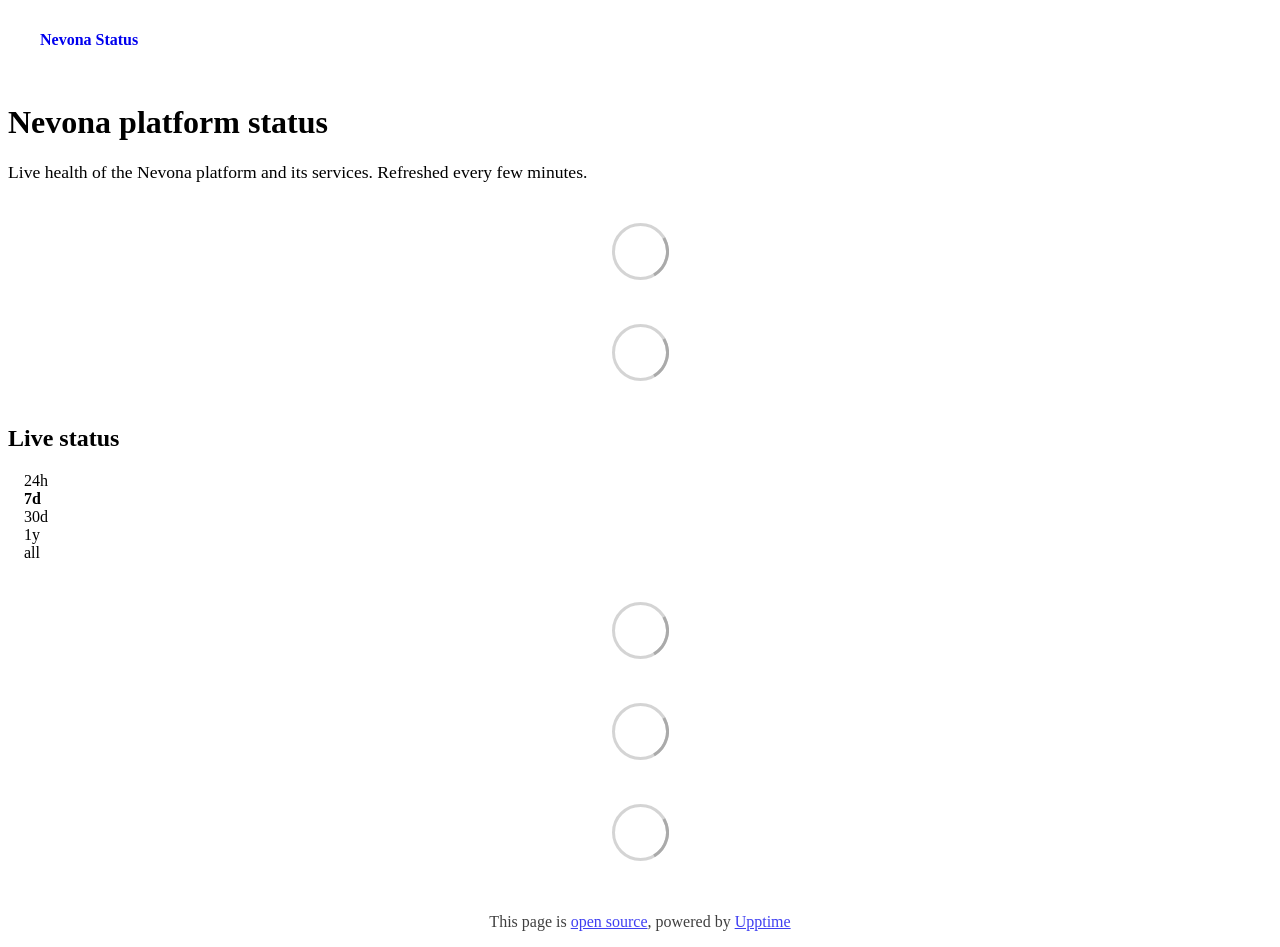
==== commit 1772e551: "deploy: 6370939eca569f65350c05c7a5a3dbfbeb03581c" ====
--- a/index.html
+++ b/index.html
@@ -1,4 +1,4 @@
-<!DOCTYPE html> <html lang=en> <head> <meta charset=utf-8> <meta content="width=device-width,initial-scale=1" name=viewport> <meta content=#333333 name=theme-color> <base href=/ > <link href=manifest.json rel=manifest crossorigin=use-credentials> <script>__SAPPER__={baseUrl:"",preloaded:[void 0,{}]};if('serviceWorker' in navigator)navigator.serviceWorker.register('/service-worker.js');(function(){try{eval("async function x(){}");var main="/client/client.3db3912f.js"}catch(e){main="/client/legacy/client.72bf5760.js"};var s=document.createElement("script");try{new Function("if(0)import('')")();s.src=main;s.type="module";s.crossOrigin="use-credentials";}catch(e){s.src="/client/shimport@2.0.5.js";s.setAttribute("data-main",main);}document.head.appendChild(s);}());</script> <link href=client/client-31a52aa5.css rel=stylesheet><link href=client/createOctokit-a85f76c7.css rel=stylesheet><link href=client/index-b0b6455a.css rel=stylesheet> <title>Nevona Status</title><link href=https://status.nevona.ai/themes/default.css rel=stylesheet><link href=https://status.nevona.ai/global.css rel=stylesheet><link href=/nevona-mark.svg rel=icon type=image/svg><link href=/nevona-mark.svg rel=icon type=image/png> <link href=/client/client.3db3912f.js rel=modulepreload as=script crossorigin=use-credentials><link href=/client/client-31a52aa5.css rel=preload as=style><link href=/client/index.53445825.js rel=modulepreload as=script crossorigin=use-credentials><link href=/client/createOctokit.8085635c.js rel=modulepreload as=script crossorigin=use-credentials><link href=/client/inject_styles.803b7e80.js rel=modulepreload as=script crossorigin=use-credentials><link href=/client/createOctokit-a85f76c7.css rel=preload as=style><link href=/client/index-b0b6455a.css rel=preload as=style></head> <body> <div id=sapper> <nav class=svelte-a08hsz><div class="svelte-a08hsz container"><div><a href=https://status.nevona.ai class="svelte-a08hsz logo"><img alt="" class=svelte-a08hsz src=/nevona-mark.svg> <div>Nevona Status</div></a></div> <ul class=svelte-a08hsz> </ul></div> </nav> <main class=container> <header class=svelte-ngkazm><h1>Nevona platform status</h1> <p class="svelte-ngkazm lead">Live health of the Nevona platform and its services. Refreshed every few minutes.</header> <section class=svelte-8lnl4f><div class="svelte-68jxue loading"><svg class=svelte-68jxue height=38 stroke=#aaa width=38 xmlns=http://www.w3.org/2000/svg><g fill=none fill-rule=evenodd><g stroke-width=2 transform="translate(1 1)"><circle cx=18 cy=18 r=18 stroke-opacity=.5></circle><path d="M36 18c0-9.94-8.06-18-18-18"><animateTransform attributeName=transform dur=1s from="0 18 18" repeatCount=indefinite to="360 18 18" type=rotate></animateTransform></path></g></g></svg></div> </section> <section class=svelte-8lnl4f><div class="svelte-68jxue loading"><svg class=svelte-68jxue height=38 stroke=#aaa width=38 xmlns=http://www.w3.org/2000/svg><g fill=none fill-rule=evenodd><g stroke-width=2 transform="translate(1 1)"><circle cx=18 cy=18 r=18 stroke-opacity=.5></circle><path d="M36 18c0-9.94-8.06-18-18-18"><animateTransform attributeName=transform dur=1s from="0 18 18" repeatCount=indefinite to="360 18 18" type=rotate></animateTransform></path></g></g></svg></div> </section> <div class="svelte-fqsq6s f changed"><h2>Live status</h2> <form class="svelte-fqsq6s f r"><div><input class=svelte-fqsq6s id=data_day name=d type=radio value=day><label class=svelte-fqsq6s for=data_day>24h</label></div> <div><input class=svelte-fqsq6s id=data_week name=d type=radio value=week checked><label class=svelte-fqsq6s for=data_week>7d</label></div> <div><input class=svelte-fqsq6s id=data_month name=d type=radio value=month><label class=svelte-fqsq6s for=data_month>30d</label></div> <div><input class=svelte-fqsq6s id=data_year name=d type=radio value=year><label class=svelte-fqsq6s for=data_year>1y</label></div> <div><input class=svelte-fqsq6s id=data_all name=d type=radio value=all><label class=svelte-fqsq6s for=data_all>all</label></div></form></div> <section class="svelte-fqsq6s live-status"><div class="svelte-68jxue loading"><svg class=svelte-68jxue height=38 stroke=#aaa width=38 xmlns=http://www.w3.org/2000/svg><g fill=none fill-rule=evenodd><g stroke-width=2 transform="translate(1 1)"><circle cx=18 cy=18 r=18 stroke-opacity=.5></circle><path d="M36 18c0-9.94-8.06-18-18-18"><animateTransform attributeName=transform dur=1s from="0 18 18" repeatCount=indefinite to="360 18 18" type=rotate></animateTransform></path></g></g></svg></div> </section> <section><div class="svelte-68jxue loading"><svg class=svelte-68jxue height=38 stroke=#aaa width=38 xmlns=http://www.w3.org/2000/svg><g fill=none fill-rule=evenodd><g stroke-width=2 transform="translate(1 1)"><circle cx=18 cy=18 r=18 stroke-opacity=.5></circle><path d="M36 18c0-9.94-8.06-18-18-18"><animateTransform attributeName=transform dur=1s from="0 18 18" repeatCount=indefinite to="360 18 18" type=rotate></animateTransform></path></g></g></svg></div> </section> <section><div class="svelte-68jxue loading"><svg class=svelte-68jxue height=38 stroke=#aaa width=38 xmlns=http://www.w3.org/2000/svg><g fill=none fill-rule=evenodd><g stroke-width=2 transform="translate(1 1)"><circle cx=18 cy=18 r=18 stroke-opacity=.5></circle><path d="M36 18c0-9.94-8.06-18-18-18"><animateTransform attributeName=transform dur=1s from="0 18 18" repeatCount=indefinite to="360 18 18" type=rotate></animateTransform></path></g></g></svg></div></section></main> <footer class=svelte-jbr799><p>This page is <a href=https://github.com/Nevona/Nevona-Status>open source</a>, powered by <a href=https://upptime.js.org>Upptime</a></p> </footer></div> <script> try {
+<!DOCTYPE html> <html lang=en> <head> <meta charset=utf-8> <meta content="width=device-width,initial-scale=1" name=viewport> <meta content=#333333 name=theme-color> <base href=/ > <link href=manifest.json rel=manifest crossorigin=use-credentials> <script>__SAPPER__={baseUrl:"",preloaded:[void 0,{}]};if('serviceWorker' in navigator)navigator.serviceWorker.register('/service-worker.js');(function(){try{eval("async function x(){}");var main="/client/client.a907d8e5.js"}catch(e){main="/client/legacy/client.ea4c221a.js"};var s=document.createElement("script");try{new Function("if(0)import('')")();s.src=main;s.type="module";s.crossOrigin="use-credentials";}catch(e){s.src="/client/shimport@2.0.5.js";s.setAttribute("data-main",main);}document.head.appendChild(s);}());</script> <link href=client/client-31a52aa5.css rel=stylesheet><link href=client/createOctokit-a85f76c7.css rel=stylesheet><link href=client/index-b0b6455a.css rel=stylesheet> <title>Nevona Status</title><link href=https://status.nevona.ai/themes/default.css rel=stylesheet><link href=https://status.nevona.ai/global.css rel=stylesheet><link href=/nevona-mark.svg rel=icon type=image/svg><link href=/nevona-mark.svg rel=icon type=image/png> <link href=/client/client.a907d8e5.js rel=modulepreload as=script crossorigin=use-credentials><link href=/client/client-31a52aa5.css rel=preload as=style><link href=/client/index.62ed814a.js rel=modulepreload as=script crossorigin=use-credentials><link href=/client/createOctokit.3d68caad.js rel=modulepreload as=script crossorigin=use-credentials><link href=/client/inject_styles.803b7e80.js rel=modulepreload as=script crossorigin=use-credentials><link href=/client/createOctokit-a85f76c7.css rel=preload as=style><link href=/client/index-b0b6455a.css rel=preload as=style></head> <body> <div id=sapper> <nav class=svelte-a08hsz><div class="svelte-a08hsz container"><div><a href=https://status.nevona.ai class="svelte-a08hsz logo"><img alt="" class=svelte-a08hsz src=/nevona-mark.svg> <div>Nevona Status</div></a></div> <ul class=svelte-a08hsz> </ul></div> </nav> <main class=container> <header class=svelte-ngkazm><h1>Nevona platform status</h1> <p class="svelte-ngkazm lead">Live health of the Nevona platform and its services. Refreshed every few minutes.</header> <section class=svelte-8lnl4f><div class="svelte-68jxue loading"><svg class=svelte-68jxue height=38 stroke=#aaa width=38 xmlns=http://www.w3.org/2000/svg><g fill=none fill-rule=evenodd><g stroke-width=2 transform="translate(1 1)"><circle cx=18 cy=18 r=18 stroke-opacity=.5></circle><path d="M36 18c0-9.94-8.06-18-18-18"><animateTransform attributeName=transform dur=1s from="0 18 18" repeatCount=indefinite to="360 18 18" type=rotate></animateTransform></path></g></g></svg></div> </section> <section class=svelte-8lnl4f><div class="svelte-68jxue loading"><svg class=svelte-68jxue height=38 stroke=#aaa width=38 xmlns=http://www.w3.org/2000/svg><g fill=none fill-rule=evenodd><g stroke-width=2 transform="translate(1 1)"><circle cx=18 cy=18 r=18 stroke-opacity=.5></circle><path d="M36 18c0-9.94-8.06-18-18-18"><animateTransform attributeName=transform dur=1s from="0 18 18" repeatCount=indefinite to="360 18 18" type=rotate></animateTransform></path></g></g></svg></div> </section> <div class="svelte-fqsq6s f changed"><h2>Live status</h2> <form class="svelte-fqsq6s f r"><div><input class=svelte-fqsq6s id=data_day name=d type=radio value=day><label class=svelte-fqsq6s for=data_day>24h</label></div> <div><input class=svelte-fqsq6s id=data_week name=d type=radio value=week checked><label class=svelte-fqsq6s for=data_week>7d</label></div> <div><input class=svelte-fqsq6s id=data_month name=d type=radio value=month><label class=svelte-fqsq6s for=data_month>30d</label></div> <div><input class=svelte-fqsq6s id=data_year name=d type=radio value=year><label class=svelte-fqsq6s for=data_year>1y</label></div> <div><input class=svelte-fqsq6s id=data_all name=d type=radio value=all><label class=svelte-fqsq6s for=data_all>all</label></div></form></div> <section class="svelte-fqsq6s live-status"><div class="svelte-68jxue loading"><svg class=svelte-68jxue height=38 stroke=#aaa width=38 xmlns=http://www.w3.org/2000/svg><g fill=none fill-rule=evenodd><g stroke-width=2 transform="translate(1 1)"><circle cx=18 cy=18 r=18 stroke-opacity=.5></circle><path d="M36 18c0-9.94-8.06-18-18-18"><animateTransform attributeName=transform dur=1s from="0 18 18" repeatCount=indefinite to="360 18 18" type=rotate></animateTransform></path></g></g></svg></div> </section> <section><div class="svelte-68jxue loading"><svg class=svelte-68jxue height=38 stroke=#aaa width=38 xmlns=http://www.w3.org/2000/svg><g fill=none fill-rule=evenodd><g stroke-width=2 transform="translate(1 1)"><circle cx=18 cy=18 r=18 stroke-opacity=.5></circle><path d="M36 18c0-9.94-8.06-18-18-18"><animateTransform attributeName=transform dur=1s from="0 18 18" repeatCount=indefinite to="360 18 18" type=rotate></animateTransform></path></g></g></svg></div> </section> <section><div class="svelte-68jxue loading"><svg class=svelte-68jxue height=38 stroke=#aaa width=38 xmlns=http://www.w3.org/2000/svg><g fill=none fill-rule=evenodd><g stroke-width=2 transform="translate(1 1)"><circle cx=18 cy=18 r=18 stroke-opacity=.5></circle><path d="M36 18c0-9.94-8.06-18-18-18"><animateTransform attributeName=transform dur=1s from="0 18 18" repeatCount=indefinite to="360 18 18" type=rotate></animateTransform></path></g></g></svg></div></section></main> <footer class=svelte-jbr799><p>This page is <a href=https://github.com/Nevona/Nevona-Status>open source</a>, powered by <a href=https://upptime.js.org>Upptime</a></p> </footer></div> <script> try {
         if (typeof window !== "undefined" && window.navigator && navigator.serviceWorker) {
           navigator.serviceWorker.getRegistrations().then(function (registrations) {
             for (let registration of registrations) {
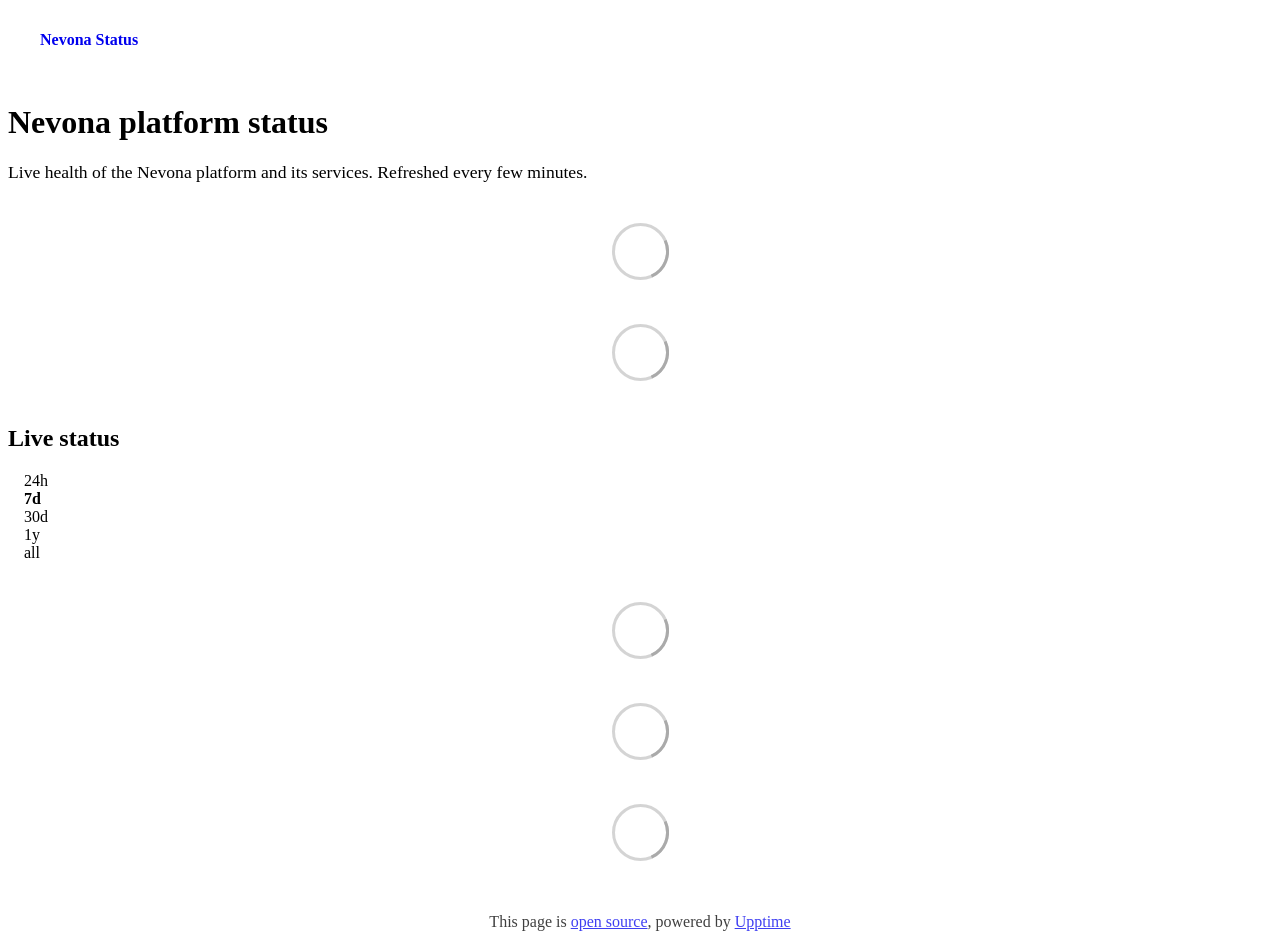
==== commit aaa11874: "deploy: 5978205078db70d9fb413f588316282d7cd4c1d7" ====
--- a/index.html
+++ b/index.html
@@ -1,4 +1,4 @@
-<!DOCTYPE html> <html lang=en> <head> <meta charset=utf-8> <meta content="width=device-width,initial-scale=1" name=viewport> <meta content=#333333 name=theme-color> <base href=/ > <link href=manifest.json rel=manifest crossorigin=use-credentials> <script>__SAPPER__={baseUrl:"",preloaded:[void 0,{}]};if('serviceWorker' in navigator)navigator.serviceWorker.register('/service-worker.js');(function(){try{eval("async function x(){}");var main="/client/client.a907d8e5.js"}catch(e){main="/client/legacy/client.ea4c221a.js"};var s=document.createElement("script");try{new Function("if(0)import('')")();s.src=main;s.type="module";s.crossOrigin="use-credentials";}catch(e){s.src="/client/shimport@2.0.5.js";s.setAttribute("data-main",main);}document.head.appendChild(s);}());</script> <link href=client/client-31a52aa5.css rel=stylesheet><link href=client/createOctokit-a85f76c7.css rel=stylesheet><link href=client/index-b0b6455a.css rel=stylesheet> <title>Nevona Status</title><link href=https://status.nevona.ai/themes/default.css rel=stylesheet><link href=https://status.nevona.ai/global.css rel=stylesheet><link href=/nevona-mark.svg rel=icon type=image/svg><link href=/nevona-mark.svg rel=icon type=image/png> <link href=/client/client.a907d8e5.js rel=modulepreload as=script crossorigin=use-credentials><link href=/client/client-31a52aa5.css rel=preload as=style><link href=/client/index.62ed814a.js rel=modulepreload as=script crossorigin=use-credentials><link href=/client/createOctokit.3d68caad.js rel=modulepreload as=script crossorigin=use-credentials><link href=/client/inject_styles.803b7e80.js rel=modulepreload as=script crossorigin=use-credentials><link href=/client/createOctokit-a85f76c7.css rel=preload as=style><link href=/client/index-b0b6455a.css rel=preload as=style></head> <body> <div id=sapper> <nav class=svelte-a08hsz><div class="svelte-a08hsz container"><div><a href=https://status.nevona.ai class="svelte-a08hsz logo"><img alt="" class=svelte-a08hsz src=/nevona-mark.svg> <div>Nevona Status</div></a></div> <ul class=svelte-a08hsz> </ul></div> </nav> <main class=container> <header class=svelte-ngkazm><h1>Nevona platform status</h1> <p class="svelte-ngkazm lead">Live health of the Nevona platform and its services. Refreshed every few minutes.</header> <section class=svelte-8lnl4f><div class="svelte-68jxue loading"><svg class=svelte-68jxue height=38 stroke=#aaa width=38 xmlns=http://www.w3.org/2000/svg><g fill=none fill-rule=evenodd><g stroke-width=2 transform="translate(1 1)"><circle cx=18 cy=18 r=18 stroke-opacity=.5></circle><path d="M36 18c0-9.94-8.06-18-18-18"><animateTransform attributeName=transform dur=1s from="0 18 18" repeatCount=indefinite to="360 18 18" type=rotate></animateTransform></path></g></g></svg></div> </section> <section class=svelte-8lnl4f><div class="svelte-68jxue loading"><svg class=svelte-68jxue height=38 stroke=#aaa width=38 xmlns=http://www.w3.org/2000/svg><g fill=none fill-rule=evenodd><g stroke-width=2 transform="translate(1 1)"><circle cx=18 cy=18 r=18 stroke-opacity=.5></circle><path d="M36 18c0-9.94-8.06-18-18-18"><animateTransform attributeName=transform dur=1s from="0 18 18" repeatCount=indefinite to="360 18 18" type=rotate></animateTransform></path></g></g></svg></div> </section> <div class="svelte-fqsq6s f changed"><h2>Live status</h2> <form class="svelte-fqsq6s f r"><div><input class=svelte-fqsq6s id=data_day name=d type=radio value=day><label class=svelte-fqsq6s for=data_day>24h</label></div> <div><input class=svelte-fqsq6s id=data_week name=d type=radio value=week checked><label class=svelte-fqsq6s for=data_week>7d</label></div> <div><input class=svelte-fqsq6s id=data_month name=d type=radio value=month><label class=svelte-fqsq6s for=data_month>30d</label></div> <div><input class=svelte-fqsq6s id=data_year name=d type=radio value=year><label class=svelte-fqsq6s for=data_year>1y</label></div> <div><input class=svelte-fqsq6s id=data_all name=d type=radio value=all><label class=svelte-fqsq6s for=data_all>all</label></div></form></div> <section class="svelte-fqsq6s live-status"><div class="svelte-68jxue loading"><svg class=svelte-68jxue height=38 stroke=#aaa width=38 xmlns=http://www.w3.org/2000/svg><g fill=none fill-rule=evenodd><g stroke-width=2 transform="translate(1 1)"><circle cx=18 cy=18 r=18 stroke-opacity=.5></circle><path d="M36 18c0-9.94-8.06-18-18-18"><animateTransform attributeName=transform dur=1s from="0 18 18" repeatCount=indefinite to="360 18 18" type=rotate></animateTransform></path></g></g></svg></div> </section> <section><div class="svelte-68jxue loading"><svg class=svelte-68jxue height=38 stroke=#aaa width=38 xmlns=http://www.w3.org/2000/svg><g fill=none fill-rule=evenodd><g stroke-width=2 transform="translate(1 1)"><circle cx=18 cy=18 r=18 stroke-opacity=.5></circle><path d="M36 18c0-9.94-8.06-18-18-18"><animateTransform attributeName=transform dur=1s from="0 18 18" repeatCount=indefinite to="360 18 18" type=rotate></animateTransform></path></g></g></svg></div> </section> <section><div class="svelte-68jxue loading"><svg class=svelte-68jxue height=38 stroke=#aaa width=38 xmlns=http://www.w3.org/2000/svg><g fill=none fill-rule=evenodd><g stroke-width=2 transform="translate(1 1)"><circle cx=18 cy=18 r=18 stroke-opacity=.5></circle><path d="M36 18c0-9.94-8.06-18-18-18"><animateTransform attributeName=transform dur=1s from="0 18 18" repeatCount=indefinite to="360 18 18" type=rotate></animateTransform></path></g></g></svg></div></section></main> <footer class=svelte-jbr799><p>This page is <a href=https://github.com/Nevona/Nevona-Status>open source</a>, powered by <a href=https://upptime.js.org>Upptime</a></p> </footer></div> <script> try {
+<!DOCTYPE html> <html lang=en> <head> <meta charset=utf-8> <meta content="width=device-width,initial-scale=1" name=viewport> <meta content=#333333 name=theme-color> <base href=/ > <link href=manifest.json rel=manifest crossorigin=use-credentials> <script>__SAPPER__={baseUrl:"",preloaded:[void 0,{}]};if('serviceWorker' in navigator)navigator.serviceWorker.register('/service-worker.js');(function(){try{eval("async function x(){}");var main="/client/client.103235d7.js"}catch(e){main="/client/legacy/client.941c7d12.js"};var s=document.createElement("script");try{new Function("if(0)import('')")();s.src=main;s.type="module";s.crossOrigin="use-credentials";}catch(e){s.src="/client/shimport@2.0.5.js";s.setAttribute("data-main",main);}document.head.appendChild(s);}());</script> <link href=client/client-31a52aa5.css rel=stylesheet><link href=client/createOctokit-a85f76c7.css rel=stylesheet><link href=client/index-b0b6455a.css rel=stylesheet> <title>Nevona Status</title><link href=https://status.nevona.ai/themes/default.css rel=stylesheet><link href=https://status.nevona.ai/global.css rel=stylesheet><link href=/nevona-mark.svg rel=icon type=image/svg><link href=/nevona-mark.svg rel=icon type=image/png> <link href=/client/client.103235d7.js rel=modulepreload as=script crossorigin=use-credentials><link href=/client/client-31a52aa5.css rel=preload as=style><link href=/client/index.e3cb407c.js rel=modulepreload as=script crossorigin=use-credentials><link href=/client/createOctokit.80212190.js rel=modulepreload as=script crossorigin=use-credentials><link href=/client/inject_styles.803b7e80.js rel=modulepreload as=script crossorigin=use-credentials><link href=/client/createOctokit-a85f76c7.css rel=preload as=style><link href=/client/index-b0b6455a.css rel=preload as=style></head> <body> <div id=sapper> <nav class=svelte-a08hsz><div class="svelte-a08hsz container"><div><a href=https://status.nevona.ai class="svelte-a08hsz logo"><img alt="" class=svelte-a08hsz src=/nevona-mark.svg> <div>Nevona Status</div></a></div> <ul class=svelte-a08hsz> </ul></div> </nav> <main class=container> <header class=svelte-ngkazm><h1>Nevona platform status</h1> <p class="svelte-ngkazm lead">Live health of the Nevona platform and its services. Refreshed every few minutes.</header> <section class=svelte-8lnl4f><div class="svelte-68jxue loading"><svg class=svelte-68jxue height=38 stroke=#aaa width=38 xmlns=http://www.w3.org/2000/svg><g fill=none fill-rule=evenodd><g stroke-width=2 transform="translate(1 1)"><circle cx=18 cy=18 r=18 stroke-opacity=.5></circle><path d="M36 18c0-9.94-8.06-18-18-18"><animateTransform attributeName=transform dur=1s from="0 18 18" repeatCount=indefinite to="360 18 18" type=rotate></animateTransform></path></g></g></svg></div> </section> <section class=svelte-8lnl4f><div class="svelte-68jxue loading"><svg class=svelte-68jxue height=38 stroke=#aaa width=38 xmlns=http://www.w3.org/2000/svg><g fill=none fill-rule=evenodd><g stroke-width=2 transform="translate(1 1)"><circle cx=18 cy=18 r=18 stroke-opacity=.5></circle><path d="M36 18c0-9.94-8.06-18-18-18"><animateTransform attributeName=transform dur=1s from="0 18 18" repeatCount=indefinite to="360 18 18" type=rotate></animateTransform></path></g></g></svg></div> </section> <div class="svelte-fqsq6s f changed"><h2>Live status</h2> <form class="svelte-fqsq6s f r"><div><input class=svelte-fqsq6s id=data_day name=d type=radio value=day><label class=svelte-fqsq6s for=data_day>24h</label></div> <div><input class=svelte-fqsq6s id=data_week name=d type=radio value=week checked><label class=svelte-fqsq6s for=data_week>7d</label></div> <div><input class=svelte-fqsq6s id=data_month name=d type=radio value=month><label class=svelte-fqsq6s for=data_month>30d</label></div> <div><input class=svelte-fqsq6s id=data_year name=d type=radio value=year><label class=svelte-fqsq6s for=data_year>1y</label></div> <div><input class=svelte-fqsq6s id=data_all name=d type=radio value=all><label class=svelte-fqsq6s for=data_all>all</label></div></form></div> <section class="svelte-fqsq6s live-status"><div class="svelte-68jxue loading"><svg class=svelte-68jxue height=38 stroke=#aaa width=38 xmlns=http://www.w3.org/2000/svg><g fill=none fill-rule=evenodd><g stroke-width=2 transform="translate(1 1)"><circle cx=18 cy=18 r=18 stroke-opacity=.5></circle><path d="M36 18c0-9.94-8.06-18-18-18"><animateTransform attributeName=transform dur=1s from="0 18 18" repeatCount=indefinite to="360 18 18" type=rotate></animateTransform></path></g></g></svg></div> </section> <section><div class="svelte-68jxue loading"><svg class=svelte-68jxue height=38 stroke=#aaa width=38 xmlns=http://www.w3.org/2000/svg><g fill=none fill-rule=evenodd><g stroke-width=2 transform="translate(1 1)"><circle cx=18 cy=18 r=18 stroke-opacity=.5></circle><path d="M36 18c0-9.94-8.06-18-18-18"><animateTransform attributeName=transform dur=1s from="0 18 18" repeatCount=indefinite to="360 18 18" type=rotate></animateTransform></path></g></g></svg></div> </section> <section><div class="svelte-68jxue loading"><svg class=svelte-68jxue height=38 stroke=#aaa width=38 xmlns=http://www.w3.org/2000/svg><g fill=none fill-rule=evenodd><g stroke-width=2 transform="translate(1 1)"><circle cx=18 cy=18 r=18 stroke-opacity=.5></circle><path d="M36 18c0-9.94-8.06-18-18-18"><animateTransform attributeName=transform dur=1s from="0 18 18" repeatCount=indefinite to="360 18 18" type=rotate></animateTransform></path></g></g></svg></div></section></main> <footer class=svelte-jbr799><p>This page is <a href=https://github.com/Nevona/Nevona-Status>open source</a>, powered by <a href=https://upptime.js.org>Upptime</a></p> </footer></div> <script> try {
         if (typeof window !== "undefined" && window.navigator && navigator.serviceWorker) {
           navigator.serviceWorker.getRegistrations().then(function (registrations) {
             for (let registration of registrations) {
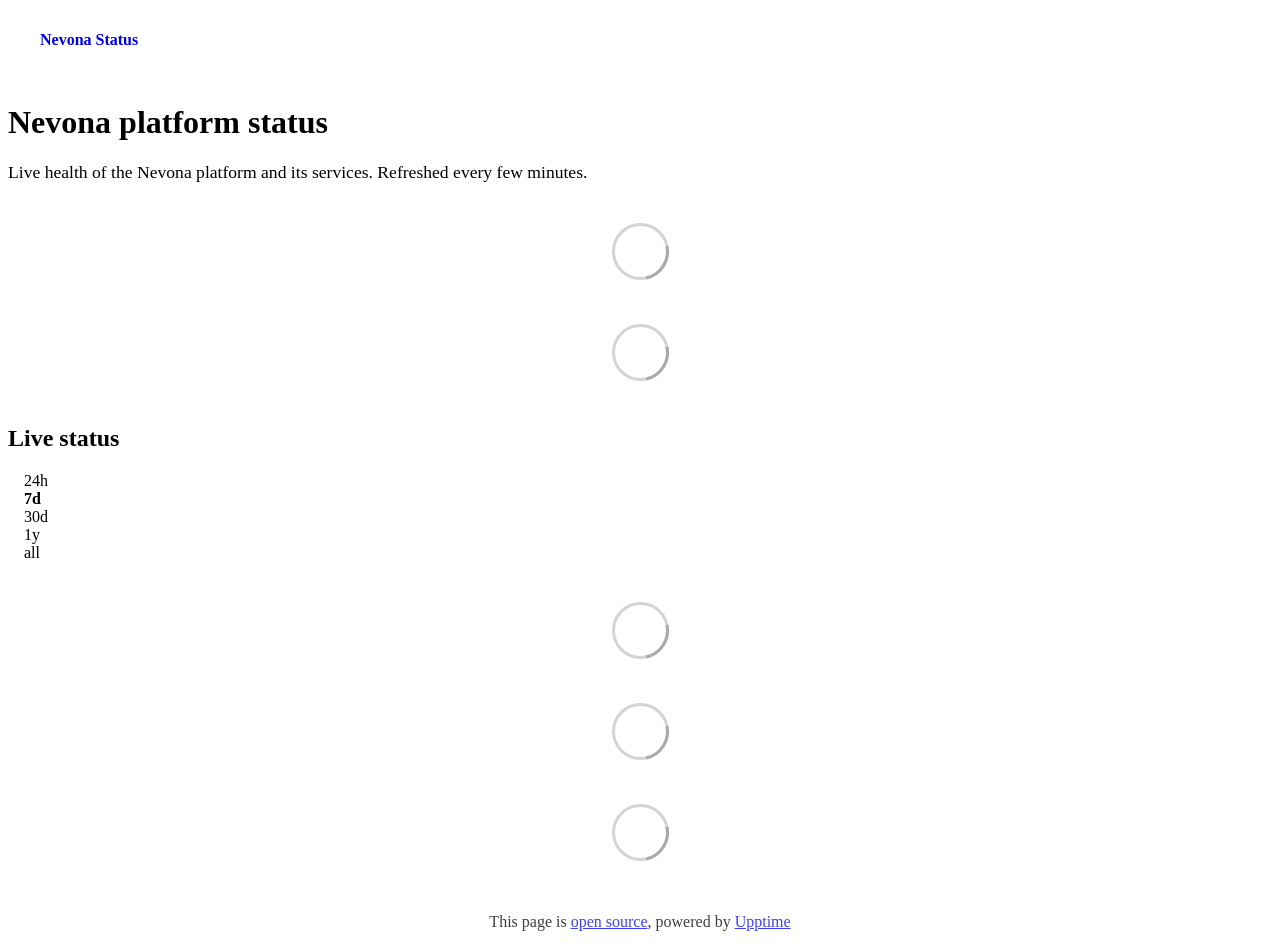
==== commit 0edfb3f6: "deploy: 6953a785aee80a7201dcbc496381a1ab91806edb" ====
--- a/index.html
+++ b/index.html
@@ -1,4 +1,4 @@
-<!DOCTYPE html> <html lang=en> <head> <meta charset=utf-8> <meta content="width=device-width,initial-scale=1" name=viewport> <meta content=#333333 name=theme-color> <base href=/ > <link href=manifest.json rel=manifest crossorigin=use-credentials> <script>__SAPPER__={baseUrl:"",preloaded:[void 0,{}]};if('serviceWorker' in navigator)navigator.serviceWorker.register('/service-worker.js');(function(){try{eval("async function x(){}");var main="/client/client.103235d7.js"}catch(e){main="/client/legacy/client.941c7d12.js"};var s=document.createElement("script");try{new Function("if(0)import('')")();s.src=main;s.type="module";s.crossOrigin="use-credentials";}catch(e){s.src="/client/shimport@2.0.5.js";s.setAttribute("data-main",main);}document.head.appendChild(s);}());</script> <link href=client/client-31a52aa5.css rel=stylesheet><link href=client/createOctokit-a85f76c7.css rel=stylesheet><link href=client/index-b0b6455a.css rel=stylesheet> <title>Nevona Status</title><link href=https://status.nevona.ai/themes/default.css rel=stylesheet><link href=https://status.nevona.ai/global.css rel=stylesheet><link href=/nevona-mark.svg rel=icon type=image/svg><link href=/nevona-mark.svg rel=icon type=image/png> <link href=/client/client.103235d7.js rel=modulepreload as=script crossorigin=use-credentials><link href=/client/client-31a52aa5.css rel=preload as=style><link href=/client/index.e3cb407c.js rel=modulepreload as=script crossorigin=use-credentials><link href=/client/createOctokit.80212190.js rel=modulepreload as=script crossorigin=use-credentials><link href=/client/inject_styles.803b7e80.js rel=modulepreload as=script crossorigin=use-credentials><link href=/client/createOctokit-a85f76c7.css rel=preload as=style><link href=/client/index-b0b6455a.css rel=preload as=style></head> <body> <div id=sapper> <nav class=svelte-a08hsz><div class="svelte-a08hsz container"><div><a href=https://status.nevona.ai class="svelte-a08hsz logo"><img alt="" class=svelte-a08hsz src=/nevona-mark.svg> <div>Nevona Status</div></a></div> <ul class=svelte-a08hsz> </ul></div> </nav> <main class=container> <header class=svelte-ngkazm><h1>Nevona platform status</h1> <p class="svelte-ngkazm lead">Live health of the Nevona platform and its services. Refreshed every few minutes.</header> <section class=svelte-8lnl4f><div class="svelte-68jxue loading"><svg class=svelte-68jxue height=38 stroke=#aaa width=38 xmlns=http://www.w3.org/2000/svg><g fill=none fill-rule=evenodd><g stroke-width=2 transform="translate(1 1)"><circle cx=18 cy=18 r=18 stroke-opacity=.5></circle><path d="M36 18c0-9.94-8.06-18-18-18"><animateTransform attributeName=transform dur=1s from="0 18 18" repeatCount=indefinite to="360 18 18" type=rotate></animateTransform></path></g></g></svg></div> </section> <section class=svelte-8lnl4f><div class="svelte-68jxue loading"><svg class=svelte-68jxue height=38 stroke=#aaa width=38 xmlns=http://www.w3.org/2000/svg><g fill=none fill-rule=evenodd><g stroke-width=2 transform="translate(1 1)"><circle cx=18 cy=18 r=18 stroke-opacity=.5></circle><path d="M36 18c0-9.94-8.06-18-18-18"><animateTransform attributeName=transform dur=1s from="0 18 18" repeatCount=indefinite to="360 18 18" type=rotate></animateTransform></path></g></g></svg></div> </section> <div class="svelte-fqsq6s f changed"><h2>Live status</h2> <form class="svelte-fqsq6s f r"><div><input class=svelte-fqsq6s id=data_day name=d type=radio value=day><label class=svelte-fqsq6s for=data_day>24h</label></div> <div><input class=svelte-fqsq6s id=data_week name=d type=radio value=week checked><label class=svelte-fqsq6s for=data_week>7d</label></div> <div><input class=svelte-fqsq6s id=data_month name=d type=radio value=month><label class=svelte-fqsq6s for=data_month>30d</label></div> <div><input class=svelte-fqsq6s id=data_year name=d type=radio value=year><label class=svelte-fqsq6s for=data_year>1y</label></div> <div><input class=svelte-fqsq6s id=data_all name=d type=radio value=all><label class=svelte-fqsq6s for=data_all>all</label></div></form></div> <section class="svelte-fqsq6s live-status"><div class="svelte-68jxue loading"><svg class=svelte-68jxue height=38 stroke=#aaa width=38 xmlns=http://www.w3.org/2000/svg><g fill=none fill-rule=evenodd><g stroke-width=2 transform="translate(1 1)"><circle cx=18 cy=18 r=18 stroke-opacity=.5></circle><path d="M36 18c0-9.94-8.06-18-18-18"><animateTransform attributeName=transform dur=1s from="0 18 18" repeatCount=indefinite to="360 18 18" type=rotate></animateTransform></path></g></g></svg></div> </section> <section><div class="svelte-68jxue loading"><svg class=svelte-68jxue height=38 stroke=#aaa width=38 xmlns=http://www.w3.org/2000/svg><g fill=none fill-rule=evenodd><g stroke-width=2 transform="translate(1 1)"><circle cx=18 cy=18 r=18 stroke-opacity=.5></circle><path d="M36 18c0-9.94-8.06-18-18-18"><animateTransform attributeName=transform dur=1s from="0 18 18" repeatCount=indefinite to="360 18 18" type=rotate></animateTransform></path></g></g></svg></div> </section> <section><div class="svelte-68jxue loading"><svg class=svelte-68jxue height=38 stroke=#aaa width=38 xmlns=http://www.w3.org/2000/svg><g fill=none fill-rule=evenodd><g stroke-width=2 transform="translate(1 1)"><circle cx=18 cy=18 r=18 stroke-opacity=.5></circle><path d="M36 18c0-9.94-8.06-18-18-18"><animateTransform attributeName=transform dur=1s from="0 18 18" repeatCount=indefinite to="360 18 18" type=rotate></animateTransform></path></g></g></svg></div></section></main> <footer class=svelte-jbr799><p>This page is <a href=https://github.com/Nevona/Nevona-Status>open source</a>, powered by <a href=https://upptime.js.org>Upptime</a></p> </footer></div> <script> try {
+<!DOCTYPE html> <html lang=en> <head> <meta charset=utf-8> <meta content="width=device-width,initial-scale=1" name=viewport> <meta content=#333333 name=theme-color> <base href=/ > <link href=manifest.json rel=manifest crossorigin=use-credentials> <script>__SAPPER__={baseUrl:"",preloaded:[void 0,{}]};if('serviceWorker' in navigator)navigator.serviceWorker.register('/service-worker.js');(function(){try{eval("async function x(){}");var main="/client/client.51cdd65a.js"}catch(e){main="/client/legacy/client.de3b371b.js"};var s=document.createElement("script");try{new Function("if(0)import('')")();s.src=main;s.type="module";s.crossOrigin="use-credentials";}catch(e){s.src="/client/shimport@2.0.5.js";s.setAttribute("data-main",main);}document.head.appendChild(s);}());</script> <link href=client/client-31a52aa5.css rel=stylesheet><link href=client/createOctokit-a85f76c7.css rel=stylesheet><link href=client/index-b0b6455a.css rel=stylesheet> <title>Nevona Status</title><link href=https://status.nevona.ai/themes/default.css rel=stylesheet><link href=https://status.nevona.ai/global.css rel=stylesheet><link href=/nevona-mark.svg rel=icon type=image/svg><link href=/nevona-mark.svg rel=icon type=image/png> <link href=/client/client.51cdd65a.js rel=modulepreload as=script crossorigin=use-credentials><link href=/client/client-31a52aa5.css rel=preload as=style><link href=/client/index.b307a112.js rel=modulepreload as=script crossorigin=use-credentials><link href=/client/createOctokit.d0665396.js rel=modulepreload as=script crossorigin=use-credentials><link href=/client/inject_styles.803b7e80.js rel=modulepreload as=script crossorigin=use-credentials><link href=/client/createOctokit-a85f76c7.css rel=preload as=style><link href=/client/index-b0b6455a.css rel=preload as=style></head> <body> <div id=sapper> <nav class=svelte-a08hsz><div class="svelte-a08hsz container"><div><a href=https://status.nevona.ai class="svelte-a08hsz logo"><img alt="" class=svelte-a08hsz src=/nevona-mark.svg> <div>Nevona Status</div></a></div> <ul class=svelte-a08hsz> </ul></div> </nav> <main class=container> <header class=svelte-ngkazm><h1>Nevona platform status</h1> <p class="svelte-ngkazm lead">Live health of the Nevona platform and its services. Refreshed every few minutes.</header> <section class=svelte-8lnl4f><div class="svelte-68jxue loading"><svg class=svelte-68jxue height=38 stroke=#aaa width=38 xmlns=http://www.w3.org/2000/svg><g fill=none fill-rule=evenodd><g stroke-width=2 transform="translate(1 1)"><circle cx=18 cy=18 r=18 stroke-opacity=.5></circle><path d="M36 18c0-9.94-8.06-18-18-18"><animateTransform attributeName=transform dur=1s from="0 18 18" repeatCount=indefinite to="360 18 18" type=rotate></animateTransform></path></g></g></svg></div> </section> <section class=svelte-8lnl4f><div class="svelte-68jxue loading"><svg class=svelte-68jxue height=38 stroke=#aaa width=38 xmlns=http://www.w3.org/2000/svg><g fill=none fill-rule=evenodd><g stroke-width=2 transform="translate(1 1)"><circle cx=18 cy=18 r=18 stroke-opacity=.5></circle><path d="M36 18c0-9.94-8.06-18-18-18"><animateTransform attributeName=transform dur=1s from="0 18 18" repeatCount=indefinite to="360 18 18" type=rotate></animateTransform></path></g></g></svg></div> </section> <div class="svelte-fqsq6s f changed"><h2>Live status</h2> <form class="svelte-fqsq6s f r"><div><input class=svelte-fqsq6s id=data_day name=d type=radio value=day><label class=svelte-fqsq6s for=data_day>24h</label></div> <div><input class=svelte-fqsq6s id=data_week name=d type=radio value=week checked><label class=svelte-fqsq6s for=data_week>7d</label></div> <div><input class=svelte-fqsq6s id=data_month name=d type=radio value=month><label class=svelte-fqsq6s for=data_month>30d</label></div> <div><input class=svelte-fqsq6s id=data_year name=d type=radio value=year><label class=svelte-fqsq6s for=data_year>1y</label></div> <div><input class=svelte-fqsq6s id=data_all name=d type=radio value=all><label class=svelte-fqsq6s for=data_all>all</label></div></form></div> <section class="svelte-fqsq6s live-status"><div class="svelte-68jxue loading"><svg class=svelte-68jxue height=38 stroke=#aaa width=38 xmlns=http://www.w3.org/2000/svg><g fill=none fill-rule=evenodd><g stroke-width=2 transform="translate(1 1)"><circle cx=18 cy=18 r=18 stroke-opacity=.5></circle><path d="M36 18c0-9.94-8.06-18-18-18"><animateTransform attributeName=transform dur=1s from="0 18 18" repeatCount=indefinite to="360 18 18" type=rotate></animateTransform></path></g></g></svg></div> </section> <section><div class="svelte-68jxue loading"><svg class=svelte-68jxue height=38 stroke=#aaa width=38 xmlns=http://www.w3.org/2000/svg><g fill=none fill-rule=evenodd><g stroke-width=2 transform="translate(1 1)"><circle cx=18 cy=18 r=18 stroke-opacity=.5></circle><path d="M36 18c0-9.94-8.06-18-18-18"><animateTransform attributeName=transform dur=1s from="0 18 18" repeatCount=indefinite to="360 18 18" type=rotate></animateTransform></path></g></g></svg></div> </section> <section><div class="svelte-68jxue loading"><svg class=svelte-68jxue height=38 stroke=#aaa width=38 xmlns=http://www.w3.org/2000/svg><g fill=none fill-rule=evenodd><g stroke-width=2 transform="translate(1 1)"><circle cx=18 cy=18 r=18 stroke-opacity=.5></circle><path d="M36 18c0-9.94-8.06-18-18-18"><animateTransform attributeName=transform dur=1s from="0 18 18" repeatCount=indefinite to="360 18 18" type=rotate></animateTransform></path></g></g></svg></div></section></main> <footer class=svelte-jbr799><p>This page is <a href=https://github.com/Nevona/Nevona-Status>open source</a>, powered by <a href=https://upptime.js.org>Upptime</a></p> </footer></div> <script> try {
         if (typeof window !== "undefined" && window.navigator && navigator.serviceWorker) {
           navigator.serviceWorker.getRegistrations().then(function (registrations) {
             for (let registration of registrations) {
